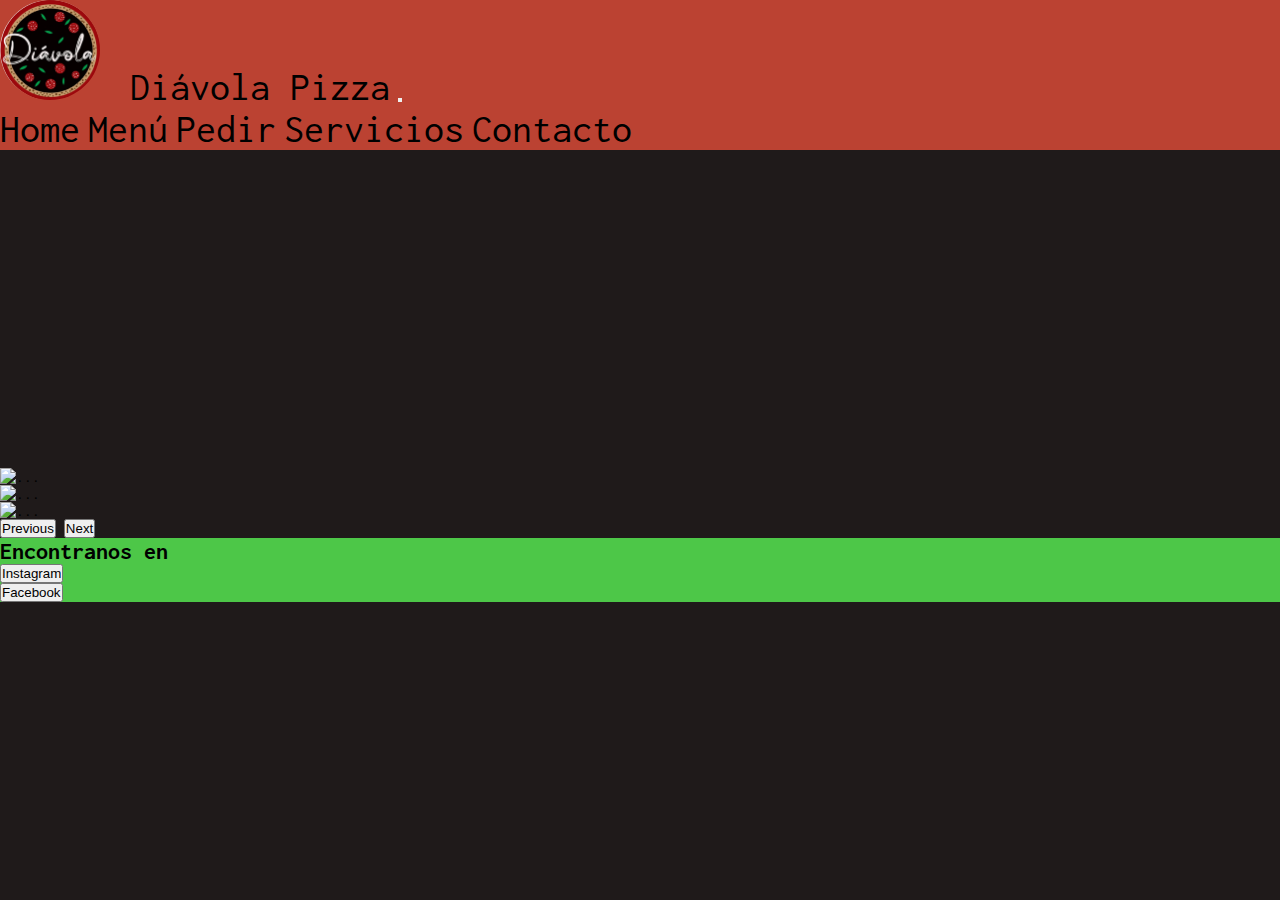
==== index.html @ 2dab367a "NAVBAR" ====
<!DOCTYPE html>
<html lang="en">

<head>
    <meta charset="UTF-8">
    <meta http-equiv="X-UA-Compatible" content="IE=edge">
    <meta name="viewport" content="width=device-width, initial-scale=1.0">
    <meta name="description" content="Pizzas estilo napolitana para cocinar en 5 minutos en la comodidad de tu casa. Envíos a domicilio. Aceptamos todos los métodos de pago.">
    <meta name="keywords" content="PIZZA NAPOLITANA, DIAVOLA, MENU, CONTACTO">
    <link href="https://cdn.jsdelivr.net/npm/bootstrap@5.1.3/dist/css/bootstrap.min.css" rel="stylesheet"
        integrity="sha384-1BmE4kWBq78iYhFldvKuhfTAU6auU8tT94WrHftjDbrCEXSU1oBoqyl2QvZ6jIW3" crossorigin="anonymous">
    <link rel="stylesheet" href="./estilos/style.css">
    <link rel="shortcut icon" href="./img/logo1.png">
    <title>Diávola Pizza</title>
</head>

<body>

    <nav class="navbar navbar-expand-lg navbar-light bg-danger" id="header">
        <div class="container-fluid">
            <a href="./index.html">
                <img class="imgHeader" src="./img/logo2.jpg" alt="logo">
            </a>
            <a class="navbar-brand d-flex align-items-center" id="textoLogo" href="./index.html">Diávola Pizza</a>
            <button class="navbar-toggler" type="button" data-bs-toggle="collapse" data-bs-target="#navbarNavAltMarkup"
                aria-controls="navbarNavAltMarkup" aria-expanded="false" aria-label="Toggle navigation">
                <span class="navbar-toggler-icon"></span>
            </button>
            <div class="collapse navbar-collapse d-flex justify-content-end" id="navbarNavAltMarkup">
                <div class="navbar-nav">

                    <a class="nav-link active" href="./index.html">Home</a>
                    <a class="nav-link active" href="./secciones/menu.html">Menú</a>
                    <a class="nav-link active" href="./secciones/pedidos.html">Pedir</a>
                    <a class="nav-link active" href="./secciones/servicios.html">Servicios</a>
                    <a class="nav-link active" href="./secciones/contacto.html">Contacto</a>

                </div>
            </div>
        </div>
    </nav>

    <section class="container-fluid">

        <!-- <div class="row">
            <div class="col text-center mt-4 mb-4">
                <h1>Pizza estilo napolitana en la comodidad de tu casa</h1>
            </div>
        </div> -->

        <div class="row mt-4">

            <div class="col-lg-6 col-md-2">

                <iframe width="560" height="315" src="https://www.youtube.com/embed/ViLM8GDoit0"
                title="YouTube video player" frameborder="0"
                allow="accelerometer; autoplay; clipboard-write; encrypted-media; gyroscope; picture-in-picture"
                allowfullscreen></iframe>

            </div>

            <div class="col-lg-6 col-md-10">

                <div id="carouselExampleInterval" class="carousel slide" data-bs-ride="carousel">
                    <div class="carousel-inner">
                      <div class="carousel-item active" data-bs-interval="10000">
                        <img src=https://dummyimage.com/450x300/789e7f/fff.jpg class="d-block w-100" alt="...">
                      </div>
                      <div class="carousel-item" data-bs-interval="2000">
                        <img src=https://dummyimage.com/450x300/789e7f/fff.jpg class="d-block w-100" alt="...">
                      </div>
                      <div class="carousel-item">
                        <img src=https://dummyimage.com/450x300/789e7f/fff.jpg class="d-block w-100" alt="...">
                      </div>
                    </div>
                    <button class="carousel-control-prev" type="button" data-bs-target="#carouselExampleInterval" data-bs-slide="prev">
                      <span class="carousel-control-prev-icon" aria-hidden="true"></span>
                      <span class="visually-hidden">Previous</span>
                    </button>
                    <button class="carousel-control-next" type="button" data-bs-target="#carouselExampleInterval" data-bs-slide="next">
                      <span class="carousel-control-next-icon" aria-hidden="true"></span>
                      <span class="visually-hidden">Next</span>
                    </button>
                  </div>

            </div>

        </div>

        <div class="row mt-4">

            <div class="col">
                <footer>
                    <h2>Encontranos en</h2>
                    <div>
                        <input type="button" value="Instagram" class="btn--instagram">
                    </div>
                    <div>
                        <input type="button" value="Facebook" class="btn--facebook">
                    </div>
                </footer>
            </div>

        </div>

    </section>

        

    

    <script src="https://cdn.jsdelivr.net/npm/bootstrap@5.1.3/dist/js/bootstrap.bundle.min.js"
        integrity="sha384-ka7Sk0Gln4gmtz2MlQnikT1wXgYsOg+OMhuP+IlRH9sENBO0LRn5q+8nbTov4+1p" crossorigin="anonymous">
    </script>

</body>

</html>
---- estilos/style.css ----
@import url("https://fonts.googleapis.com/css2?family=Inconsolata:wght@300&family=Mukta:wght@200&family=Noto+Serif&family=Nuosu+SIL&family=Oswald:wght@200&family=Roboto+Mono:wght@100&family=Roboto+Slab:wght@100&display=swap");
* {
  padding: 0;
  margin: 0;
  box-sizing: border-box;
}

html {
  font-size: 62.5%;
  font-size: 1em;
  font-family: "Inconsolata", monospace;
}

body {
  background-color: rgb(31, 26, 26);
}

a {
  text-decoration: none;
  font-family: "Inconsolata";
  font-size: 40px;
  color: black;
}

#header {
  background-color: rgb(187, 66, 50);
}
#header #textoLogo {
  color: black;
  height: 110px;
  width: 180px;
  padding-left: 10px;
  font-family: "Inconsolata";
  font-size: 40px;
}
#header .imgHeader {
  height: 100px;
  width: 100px;
  border-radius: 50%;
}

footer {
  background-color: rgb(77, 199, 72);
  width: 100%;
}

#instagram {
  color: black;
  text-decoration: underline;
}

.pizza {
  width: 330px;
}
.pizza .titulosMenu {
  padding-top: 20px;
  width: 100%;
  font-size: 35px;
  font-weight: bold;
  text-align: center;
  color: rgb(0, 168, 0);
}
.pizza .pieMenu {
  padding-top: 10px;
  width: 330px;
  font-size: 20px;
  color: rgb(253, 33, 33);
}
.pizza .precio {
  padding-top: 10px;
  font-size: 25px;
  width: auto;
  color: rgb(253, 33, 33);
}

.pizzaMenu {
  height: 400px;
  width: 330px;
}

.formContacto {
  margin-top: 20px;
  padding-left: 30px;
}
.formContacto #form {
  width: 450px;
}
.formContacto #titContacto {
  color: white;
}

/* SECCION INICIO */
h1 {
  color: rgb(77, 199, 72);
  font-family: "Nuosu SIL";
}/*# sourceMappingURL=style.css.map */
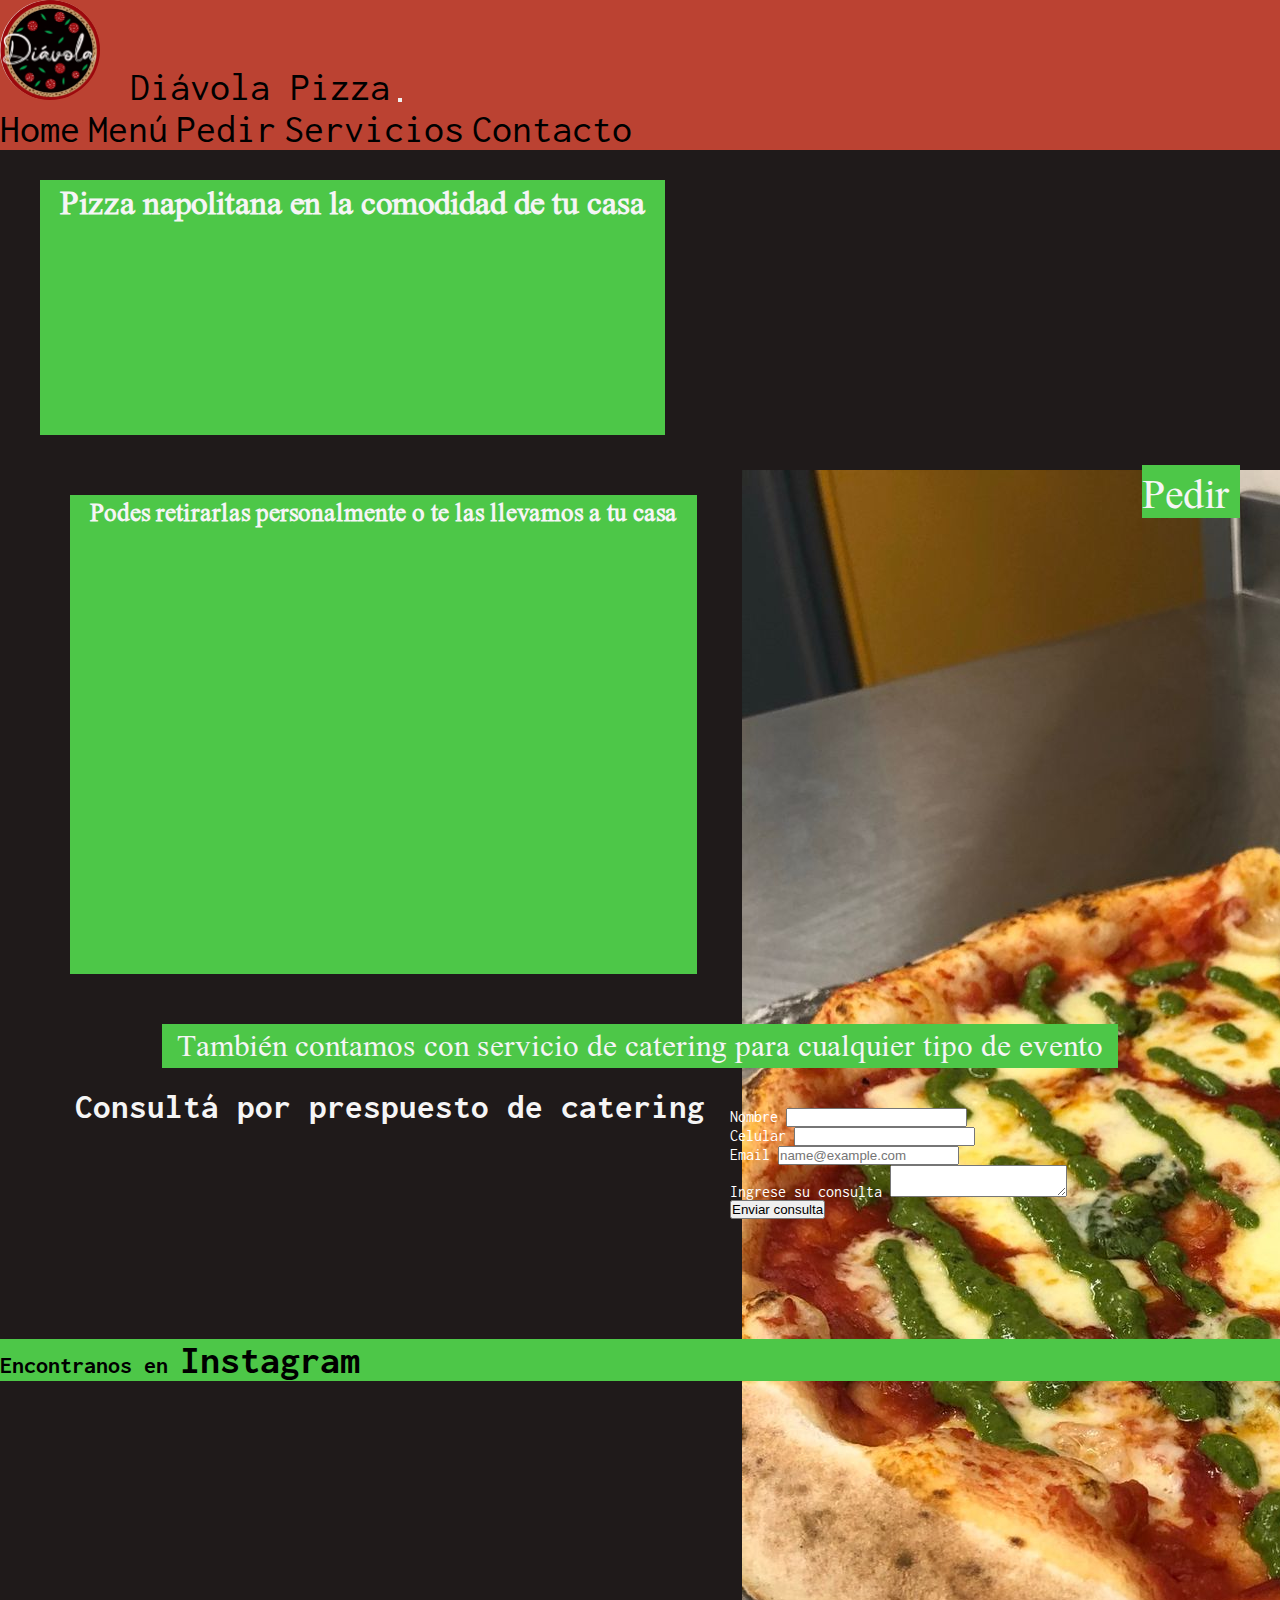
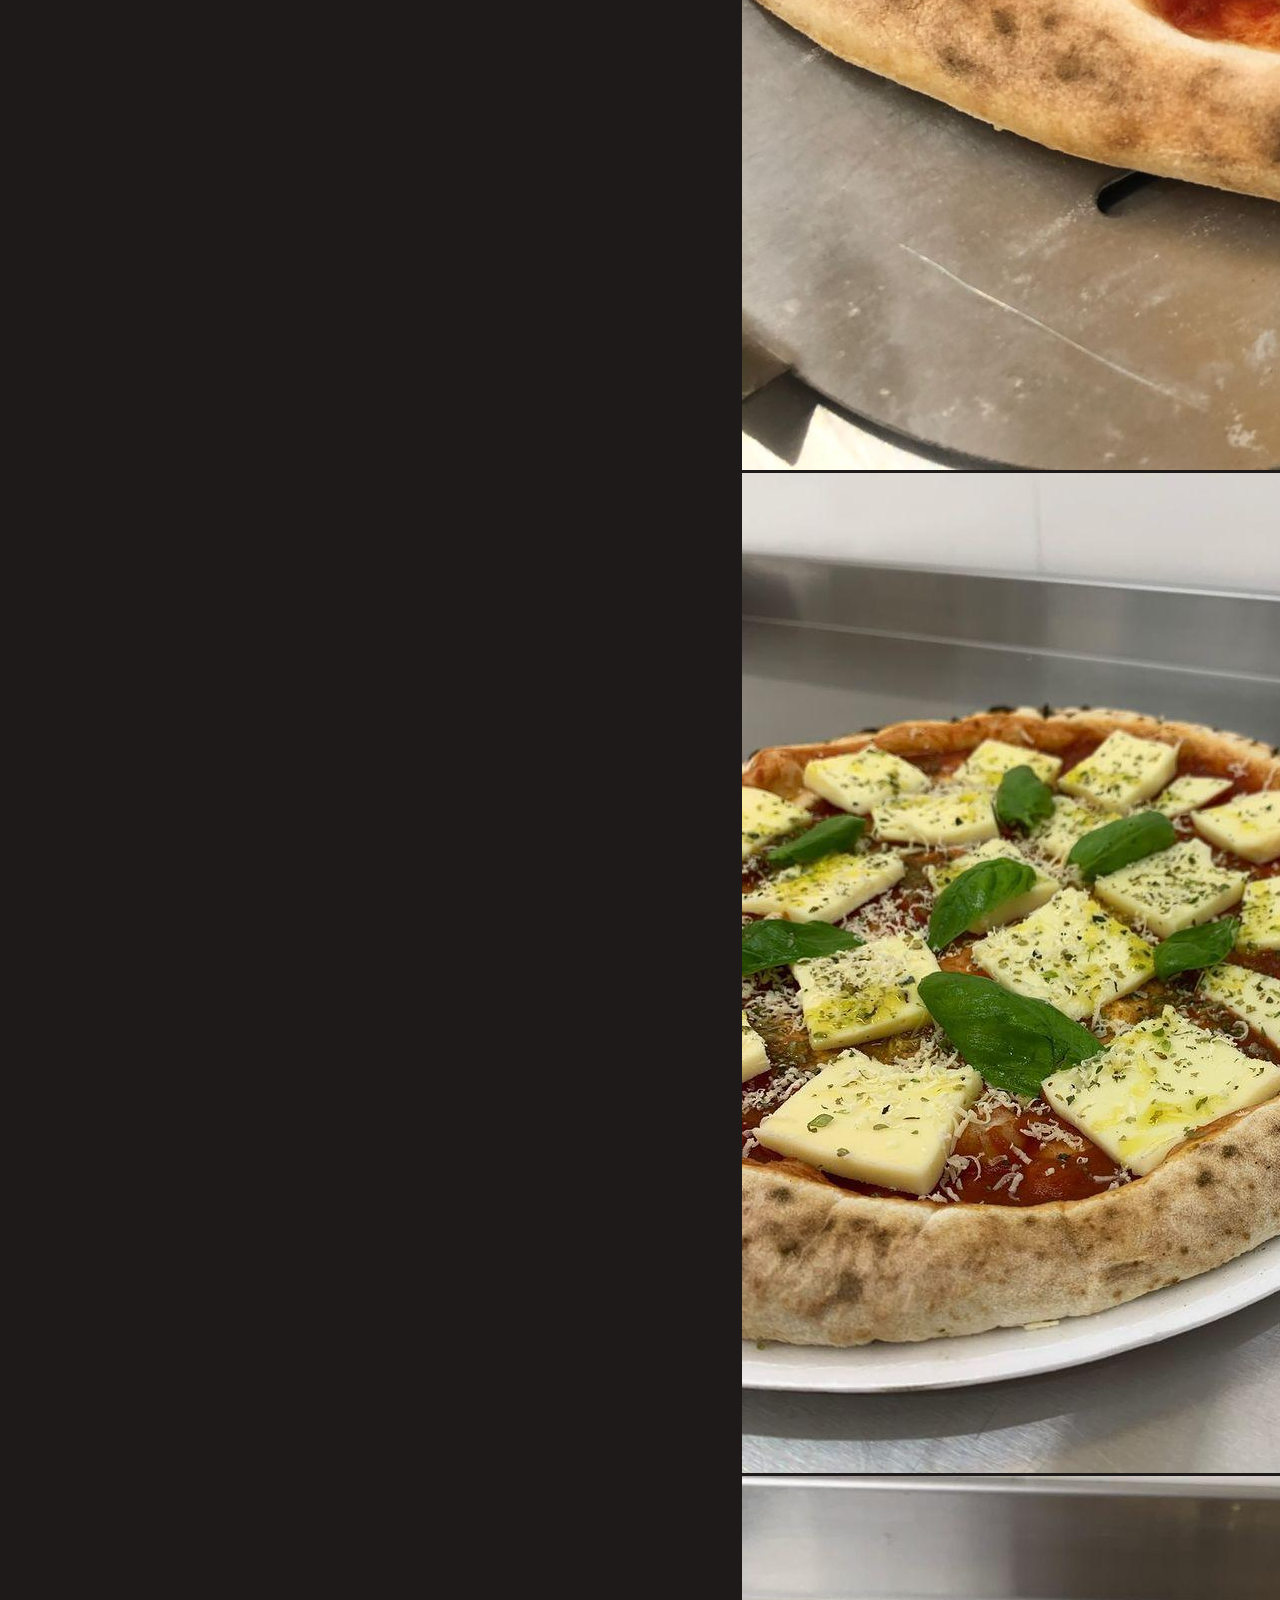
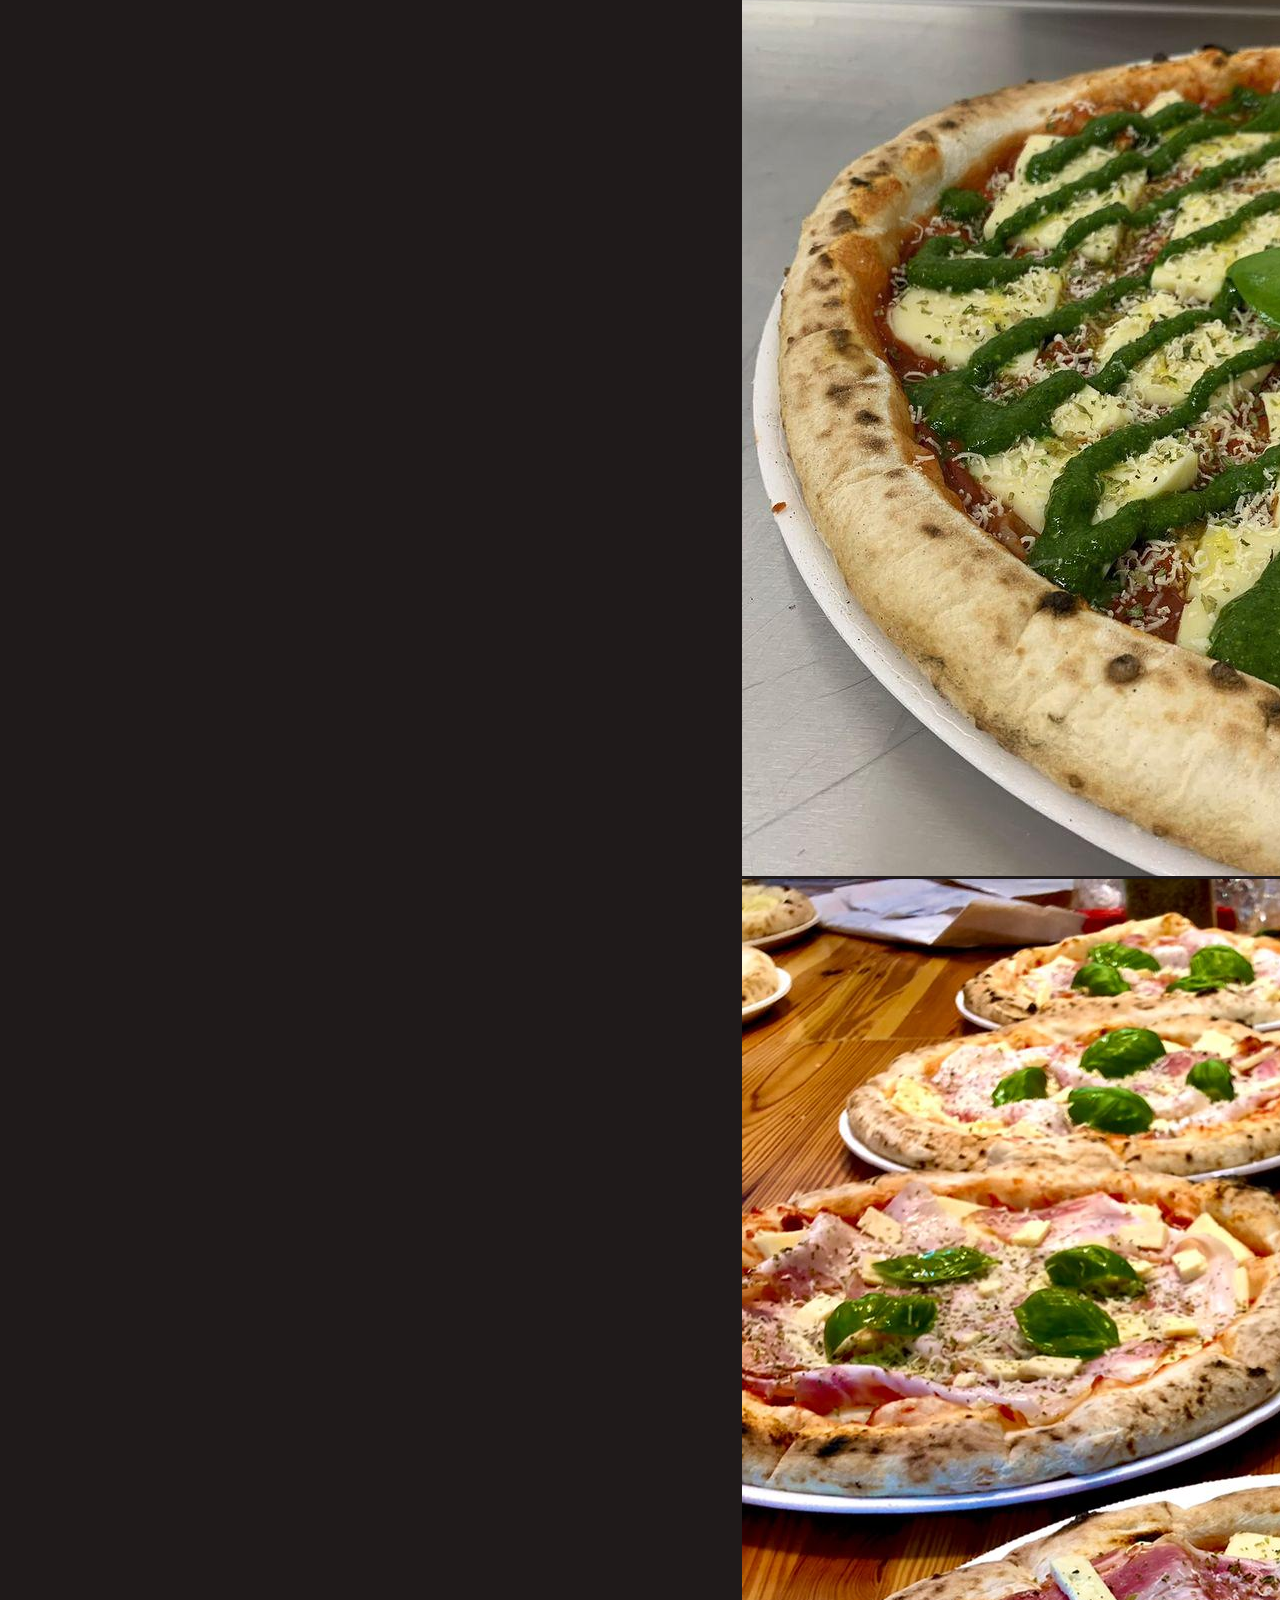
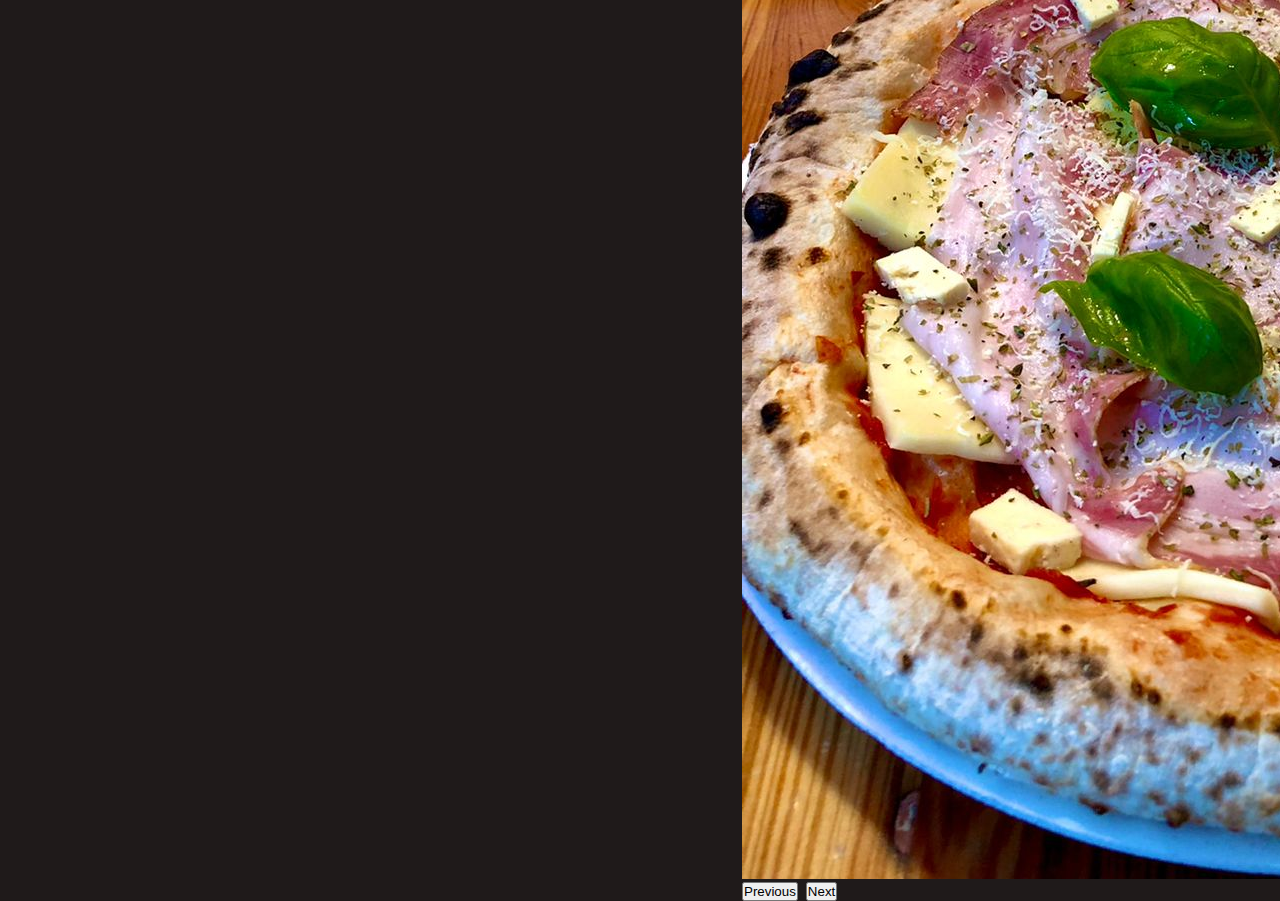
==== commit 1ea90345: "Seccion index" ====
--- a/index.html
+++ b/index.html
@@ -5,7 +5,8 @@
     <meta charset="UTF-8">
     <meta http-equiv="X-UA-Compatible" content="IE=edge">
     <meta name="viewport" content="width=device-width, initial-scale=1.0">
-    <meta name="description" content="Pizzas estilo napolitana para cocinar en 5 minutos en la comodidad de tu casa. Envíos a domicilio. Aceptamos todos los métodos de pago.">
+    <meta name="description"
+        content="Pizzas estilo napolitana para cocinar en 5 minutos en la comodidad de tu casa. Envíos a domicilio. Aceptamos todos los métodos de pago.">
     <meta name="keywords" content="PIZZA NAPOLITANA, DIAVOLA, MENU, CONTACTO">
     <link href="https://cdn.jsdelivr.net/npm/bootstrap@5.1.3/dist/css/bootstrap.min.css" rel="stylesheet"
         integrity="sha384-1BmE4kWBq78iYhFldvKuhfTAU6auU8tT94WrHftjDbrCEXSU1oBoqyl2QvZ6jIW3" crossorigin="anonymous">
@@ -26,7 +27,7 @@
                 aria-controls="navbarNavAltMarkup" aria-expanded="false" aria-label="Toggle navigation">
                 <span class="navbar-toggler-icon"></span>
             </button>
-            <div class="collapse navbar-collapse d-flex justify-content-end" id="navbarNavAltMarkup">
+            <div class="collapse navbar-collapse xl-d-flex justify-content-end" id="navbarNavAltMarkup">
                 <div class="navbar-nav">
 
                     <a class="nav-link active" href="./index.html">Home</a>
@@ -40,74 +41,98 @@
         </div>
     </nav>
 
-    <section class="container-fluid">
+    <div class="gridIndex">
 
-        <!-- <div class="row">
-            <div class="col text-center mt-4 mb-4">
-                <h1>Pizza estilo napolitana en la comodidad de tu casa</h1>
-            </div>
-        </div> -->
+        <main>
 
-        <div class="row mt-4">
+            <h1 class="h1Index border border-3 border-danger rounded-pill"> Pizza napolitana en la comodidad de tu casa
+            </h1>
 
-            <div class="col-lg-6 col-md-2">
-
-                <iframe width="560" height="315" src="https://www.youtube.com/embed/ViLM8GDoit0"
+            <iframe width="560" height="315" src="https://www.youtube.com/embed/ViLM8GDoit0"
                 title="YouTube video player" frameborder="0"
                 allow="accelerometer; autoplay; clipboard-write; encrypted-media; gyroscope; picture-in-picture"
-                allowfullscreen></iframe>
+                allowfullscreen id="video">
+            </iframe>
 
+            <h2 class="h2Index border border-3 border-danger rounded-pill">Podes retirarlas personalmente o te las
+                llevamos a tu casa</h2>
+
+            <div class="carrousel">
+                <div id="carouselExampleInterval" class="carousel slide" data-bs-ride="carousel">
+                    <div class="carousel-inner">
+                        <div class="carousel-item active" data-bs-interval="10000">
+                            <img src="img/IMG-20220504-WA0021.jpg" class="d-block w-100" id="imgCarrousel" alt="...">
+                        </div>
+                        <div class="carousel-item active" data-bs-interval="10000">
+                            <img src="img/marga3.jpg" class="d-block w-100" id="imgCarrousel" alt="...">
+                        </div>
+                        <div class="carousel-item" data-bs-interval="2000">
+                            <img src="img/pesto3.jpg" class="d-block w-100" id="imgCarrousel" alt="...">
+                        </div>
+                        <div class="carousel-item">
+                            <img src="img/IMG-20220504-WA0023.jpg" class="d-block w-100" id="imgCarrousel" alt="...">
+                        </div>
+                    </div>
+                    <button class="carousel-control-prev" type="button" data-bs-target="#carouselExampleInterval"
+                        data-bs-slide="prev">
+                        <span class="carousel-control-prev-icon" aria-hidden="true"></span>
+                        <span class="visually-hidden">Previous</span>
+                    </button>
+                    <button class="carousel-control-next" type="button" data-bs-target="#carouselExampleInterval"
+                        data-bs-slide="next">
+                        <span class="carousel-control-next-icon" aria-hidden="true"></span>
+                        <span class="visually-hidden">Next</span>
+                    </button>
+                </div>
             </div>
 
-            <div class="col-lg-6 col-md-10">
-
-                <div id="carouselExampleInterval" class="carousel slide" data-bs-ride="carousel">
-                    <div class="carousel-inner">
-                      <div class="carousel-item active" data-bs-interval="10000">
-                        <img src=https://dummyimage.com/450x300/789e7f/fff.jpg class="d-block w-100" alt="...">
-                      </div>
-                      <div class="carousel-item" data-bs-interval="2000">
-                        <img src=https://dummyimage.com/450x300/789e7f/fff.jpg class="d-block w-100" alt="...">
-                      </div>
-                      <div class="carousel-item">
-                        <img src=https://dummyimage.com/450x300/789e7f/fff.jpg class="d-block w-100" alt="...">
-                      </div>
-                    </div>
-                    <button class="carousel-control-prev" type="button" data-bs-target="#carouselExampleInterval" data-bs-slide="prev">
-                      <span class="carousel-control-prev-icon" aria-hidden="true"></span>
-                      <span class="visually-hidden">Previous</span>
-                    </button>
-                    <button class="carousel-control-next" type="button" data-bs-target="#carouselExampleInterval" data-bs-slide="next">
-                      <span class="carousel-control-next-icon" aria-hidden="true"></span>
-                      <span class="visually-hidden">Next</span>
-                    </button>
-                  </div>
-
+            <div class="botonPedir">
+                <a class="pedir border border-3 border-danger rounded-pill" href="./secciones/pedidos.html">Pedir</a>
             </div>
 
-        </div>
+            <!-- <h3 class="h3Index border border-3 border-danger rounded-pill">También contamos con servicio de catering para cualquier tipo de evento</h3> -->
 
-        <div class="row mt-4">
+            <a class="cateringIndex border border-3 border-danger rounded-pill" href="./secciones/servicios.html">También contamos con servicio de catering para cualquier tipo de evento</a>
 
-            <div class="col">
-                <footer>
-                    <h2>Encontranos en</h2>
-                    <div>
-                        <input type="button" value="Instagram" class="btn--instagram">
-                    </div>
-                    <div>
-                        <input type="button" value="Facebook" class="btn--facebook">
-                    </div>
-                </footer>
-            </div>
+            <h3 class="h3Index">Consultá por prespuesto de catering</h3>
 
-        </div>
+            <section class="formCatering border border-3 border-danger rounded-3">
 
-    </section>
+                <div class="mt-4 mb-3" id="form">
+                    <label for="exampleFormControlInput1" class="form-label" id="titContacto">Nombre</label>
+                    <input type="text" class="form-control" id="exampleFormControlInput1">
+                </div>
 
-        
+                <div class="mb-3" id="form">
+                    <label for="exampleFormControlInput1" class="form-label" id="titContacto">Celular</label>
+                    <input type="number" class="form-control" id="exampleFormControlInput1">
+                </div>
 
-    
+                <div class="mb-3" id="form">
+                    <label for="exampleFormControlInput1" class="form-label" id="titContacto">Email</label>
+                    <input type="email" class="form-control" id="exampleFormControlInput1"
+                        placeholder="name@example.com">
+                </div>
+
+                <div class="mb-4" id="form">
+                    <label for="exampleFormControlTextarea1" class="form-label" id="titContacto">Ingrese su
+                        consulta</label>
+                    <textarea class="form-control" id="exampleFormControlTextarea1" rows="2"></textarea>
+                </div>
+
+                <div class="mb-4 d-flex justify-content-center">
+                    <button type="submit" class="btn btn-primary border border-success bg-success">Enviar consulta</button>
+                </div>
+
+            </section>
+
+        </main>
+
+        <footer class="footerIndex">
+            <h2>Encontranos en <a id="instagram" href="https://www.instagram.com/diavola__pizza/">Instagram</a></h2>
+        </footer>
+
+    </div>
 
     <script src="https://cdn.jsdelivr.net/npm/bootstrap@5.1.3/dist/js/bootstrap.bundle.min.js"
         integrity="sha384-ka7Sk0Gln4gmtz2MlQnikT1wXgYsOg+OMhuP+IlRH9sENBO0LRn5q+8nbTov4+1p" crossorigin="anonymous">
--- a/estilos/style.css
+++ b/estilos/style.css
@@ -1,4 +1,5 @@
-@import url("https://fonts.googleapis.com/css2?family=Inconsolata:wght@300&family=Mukta:wght@200&family=Noto+Serif&family=Nuosu+SIL&family=Oswald:wght@200&family=Roboto+Mono:wght@100&family=Roboto+Slab:wght@100&display=swap");
+@import url("https://fonts.googleapis.com/css2?family=Inconsolata:wght@300&family=Mukta:wght@200&family=Noto+Serif&family=Nuosu+SIL&family=Oswald:wght@200&family=Roboto+Mono:wght@100&family=Roboto+Slab:wght@100&family=Trispace:wght@200&display=swap");
+@import url("https://fonts.googleapis.com/css2?family=Inconsolata:wght@300&family=Mukta:wght@200&family=Noto+Serif&family=Nuosu+SIL&family=Oswald:wght@200&family=Roboto+Mono:wght@100&family=Roboto+Slab:wght@100&family=Trispace:wght@200&display=swap");
 * {
   padding: 0;
   margin: 0;
@@ -46,7 +47,96 @@
 
 #instagram {
   color: black;
-  text-decoration: underline;
+}
+
+main {
+  grid-area: main;
+  display: flex;
+  flex-wrap: wrap;
+  justify-content: center;
+  height: 100%;
+}
+main .h1Index {
+  margin: 30px;
+  padding: 0 20px 10px 20px;
+  font-family: "Nuosu SIL";
+  color: whitesmoke;
+  background-color: rgb(77, 199, 72);
+  text-align: center;
+}
+main #video {
+  margin: 0 0 0 15px;
+}
+main .carrousel {
+  margin: 5px 0 0 15px;
+  height: 534px;
+  width: 400px;
+}
+main .h2Index {
+  margin: 30px;
+  padding: 0 20px 10px 20px;
+  font-family: "Nuosu SIL";
+  color: whitesmoke;
+  background-color: rgb(77, 199, 72);
+  text-align: center;
+}
+main .cateringIndex {
+  font-size: 30px;
+  margin: 20px;
+  padding: 0 15px 5px 15px;
+  font-family: "Nuosu SIL";
+  color: whitesmoke;
+  background-color: rgb(77, 199, 72);
+  text-align: center;
+}
+main .h3Index {
+  color: whitesmoke;
+  font-size: 35px;
+}
+main .botonPedir .pedir {
+  height: 70px;
+  width: 120px;
+  padding: 0 10px 0 0;
+  font-family: "Nuosu SIL";
+  color: whitesmoke;
+  background-color: rgb(77, 199, 72);
+}
+main .formCatering {
+  margin: 20px 0 20px 0;
+  padding-left: 25px;
+  width: 500px;
+}
+main .formCatering #form {
+  width: 450px;
+}
+main .formCatering #titContacto {
+  color: white;
+}
+main .footerIndex {
+  grid-area: footer;
+}
+
+.gridIndex {
+  display: grid;
+  grid-template-areas: "main" "footer";
+  grid-row-gap: 100px;
+}
+
+.menu {
+  grid-area: menu;
+  display: flex;
+  justify-content: space-between;
+  flex-wrap: wrap;
+}
+
+.footerMenu {
+  grid-area: footer;
+}
+
+.gridMenu {
+  display: grid;
+  grid-template-areas: "menu" "footer";
+  grid-row-gap: 50px;
 }
 
 .pizza {
@@ -60,6 +150,10 @@
   text-align: center;
   color: rgb(0, 168, 0);
 }
+.pizza .pizzaMenu {
+  height: 400px;
+  width: 330px;
+}
 .pizza .pieMenu {
   padding-top: 10px;
   width: 330px;
@@ -73,14 +167,67 @@
   color: rgb(253, 33, 33);
 }
 
-.pizzaMenu {
-  height: 400px;
-  width: 330px;
+.h1Pedidos {
+  grid-area: titulo;
+}
+
+main {
+  grid-area: main;
+}
+
+.footerPedidos {
+  grid-area: footer;
+}
+
+.gridPedidos {
+  display: grid;
+  grid-template-areas: "titulo" "main" "footer";
+}
+
+.h1Servicio {
+  grid-area: titulo;
+}
+
+p {
+  grid-area: parrafo;
+  color: white;
+}
+
+.mainServicios {
+  grid-area: main;
+}
+
+.footerServicios {
+  grid-area: footer;
+}
+
+.gridServicios {
+  display: grid;
+  grid-template-areas: "titulo" "main" "footer";
+}
+
+.tituloContacto {
+  margin-top: 27px;
+  grid-area: titulo;
+}
+
+main {
+  grid-area: main;
+}
+
+.footerContacto {
+  grid-area: footer;
+}
+
+.gridContacto {
+  display: grid;
+  grid-template-areas: "titulo" "main" "footer";
 }
 
 .formContacto {
-  margin-top: 20px;
-  padding-left: 30px;
+  margin: 20px 0 20px 0;
+  padding-left: 25px;
+  width: 500px;
 }
 .formContacto #form {
   width: 450px;
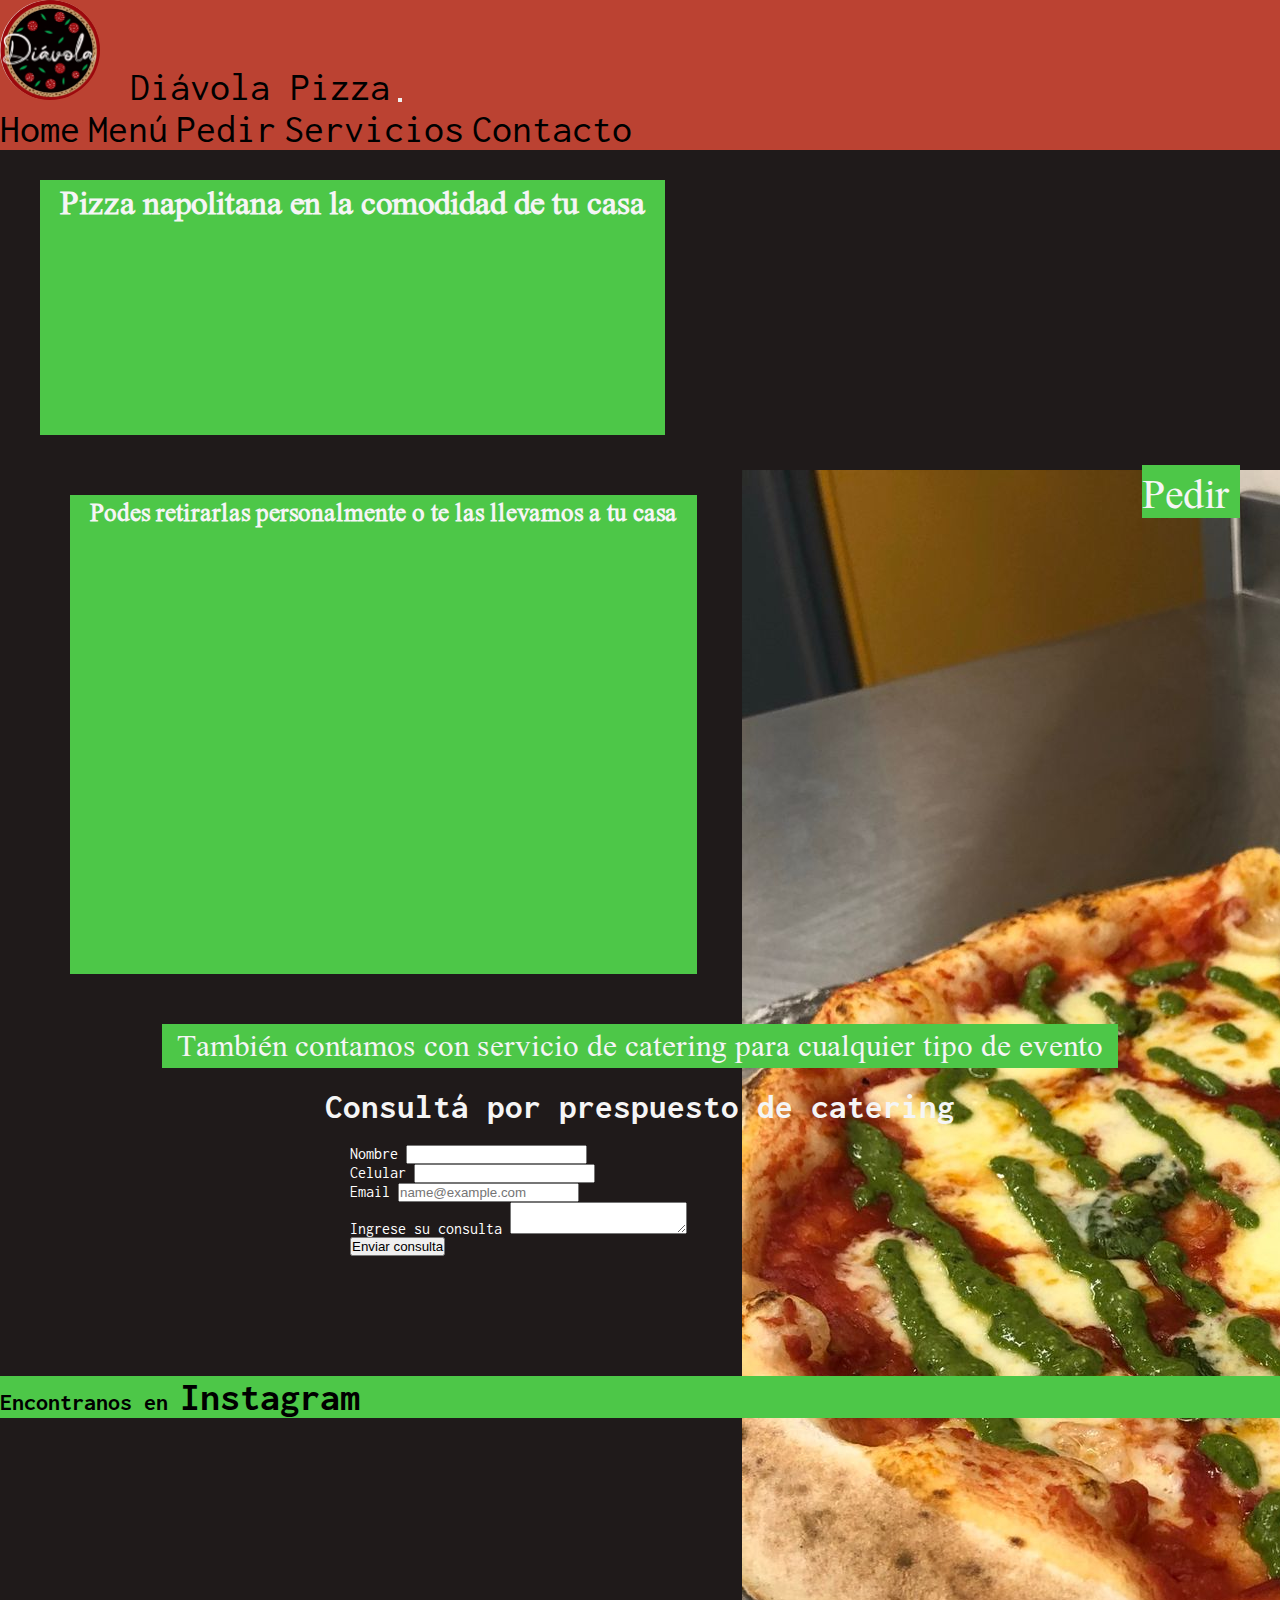
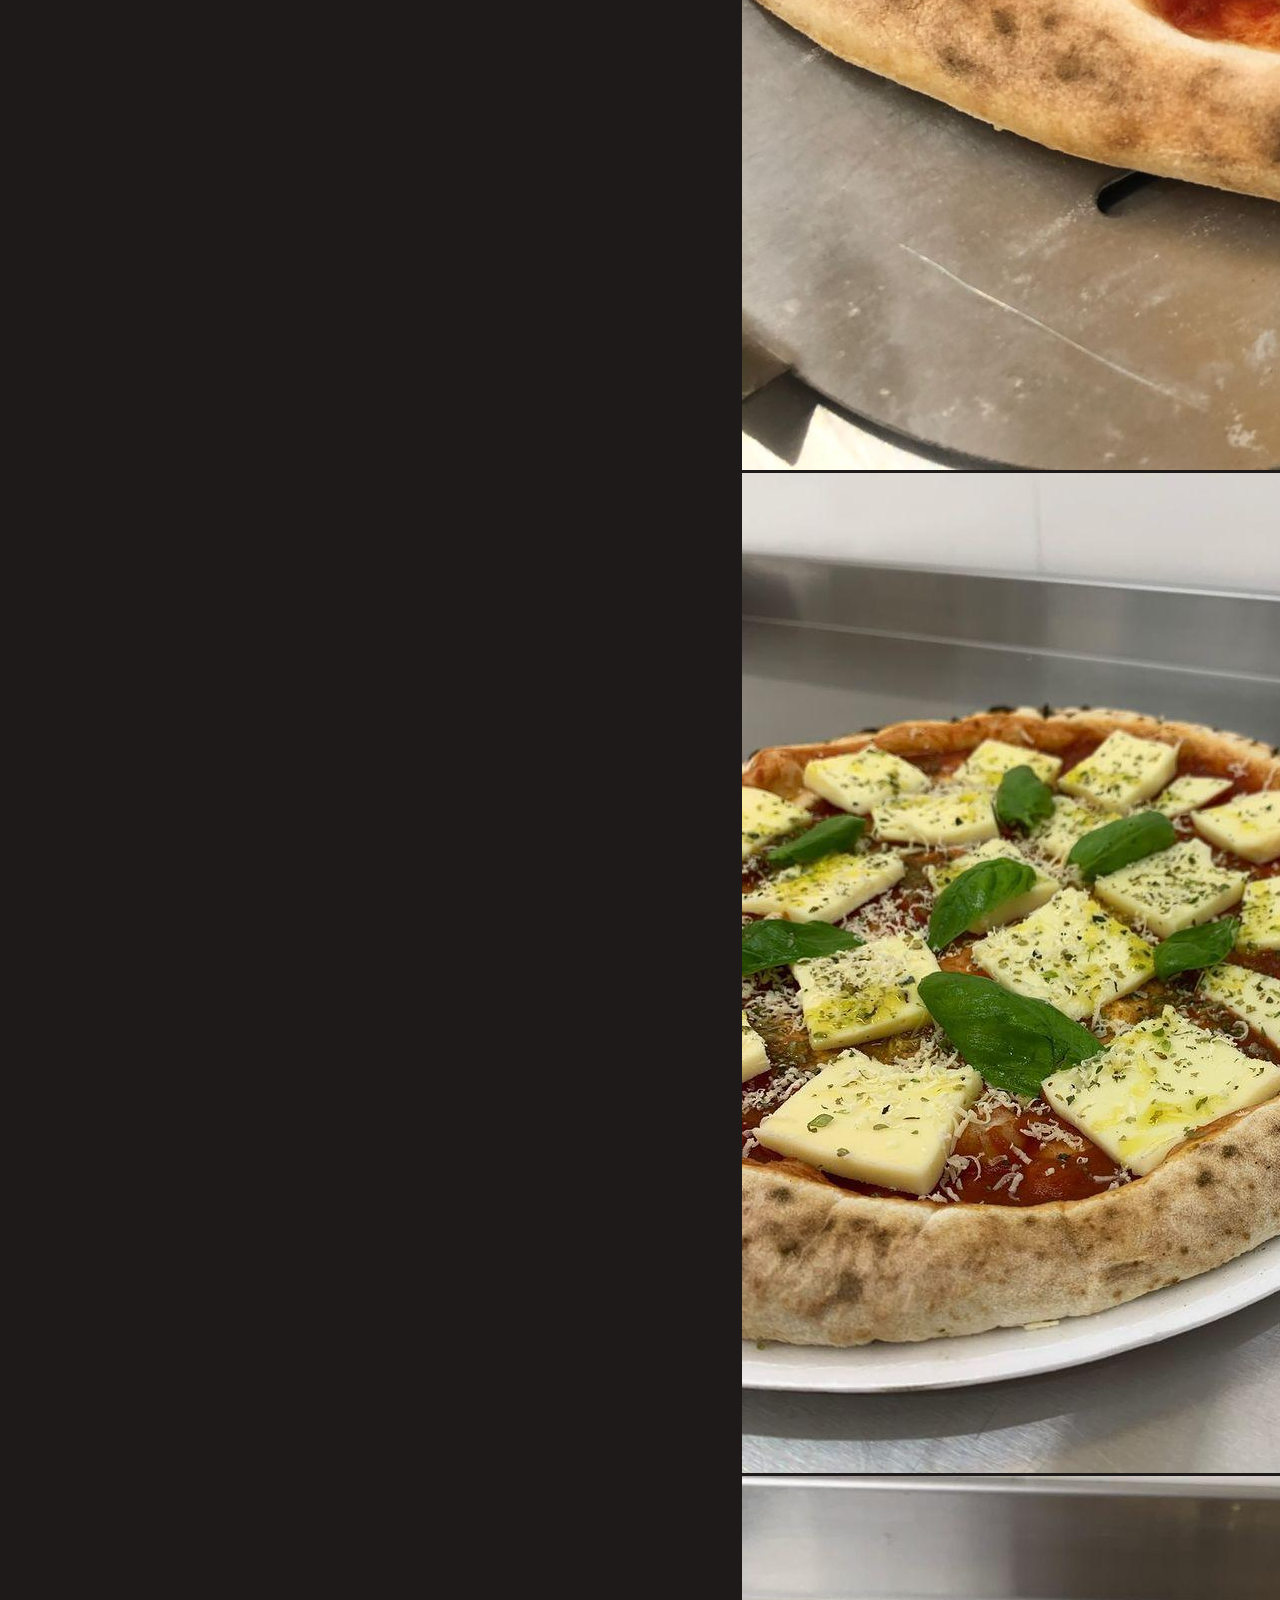
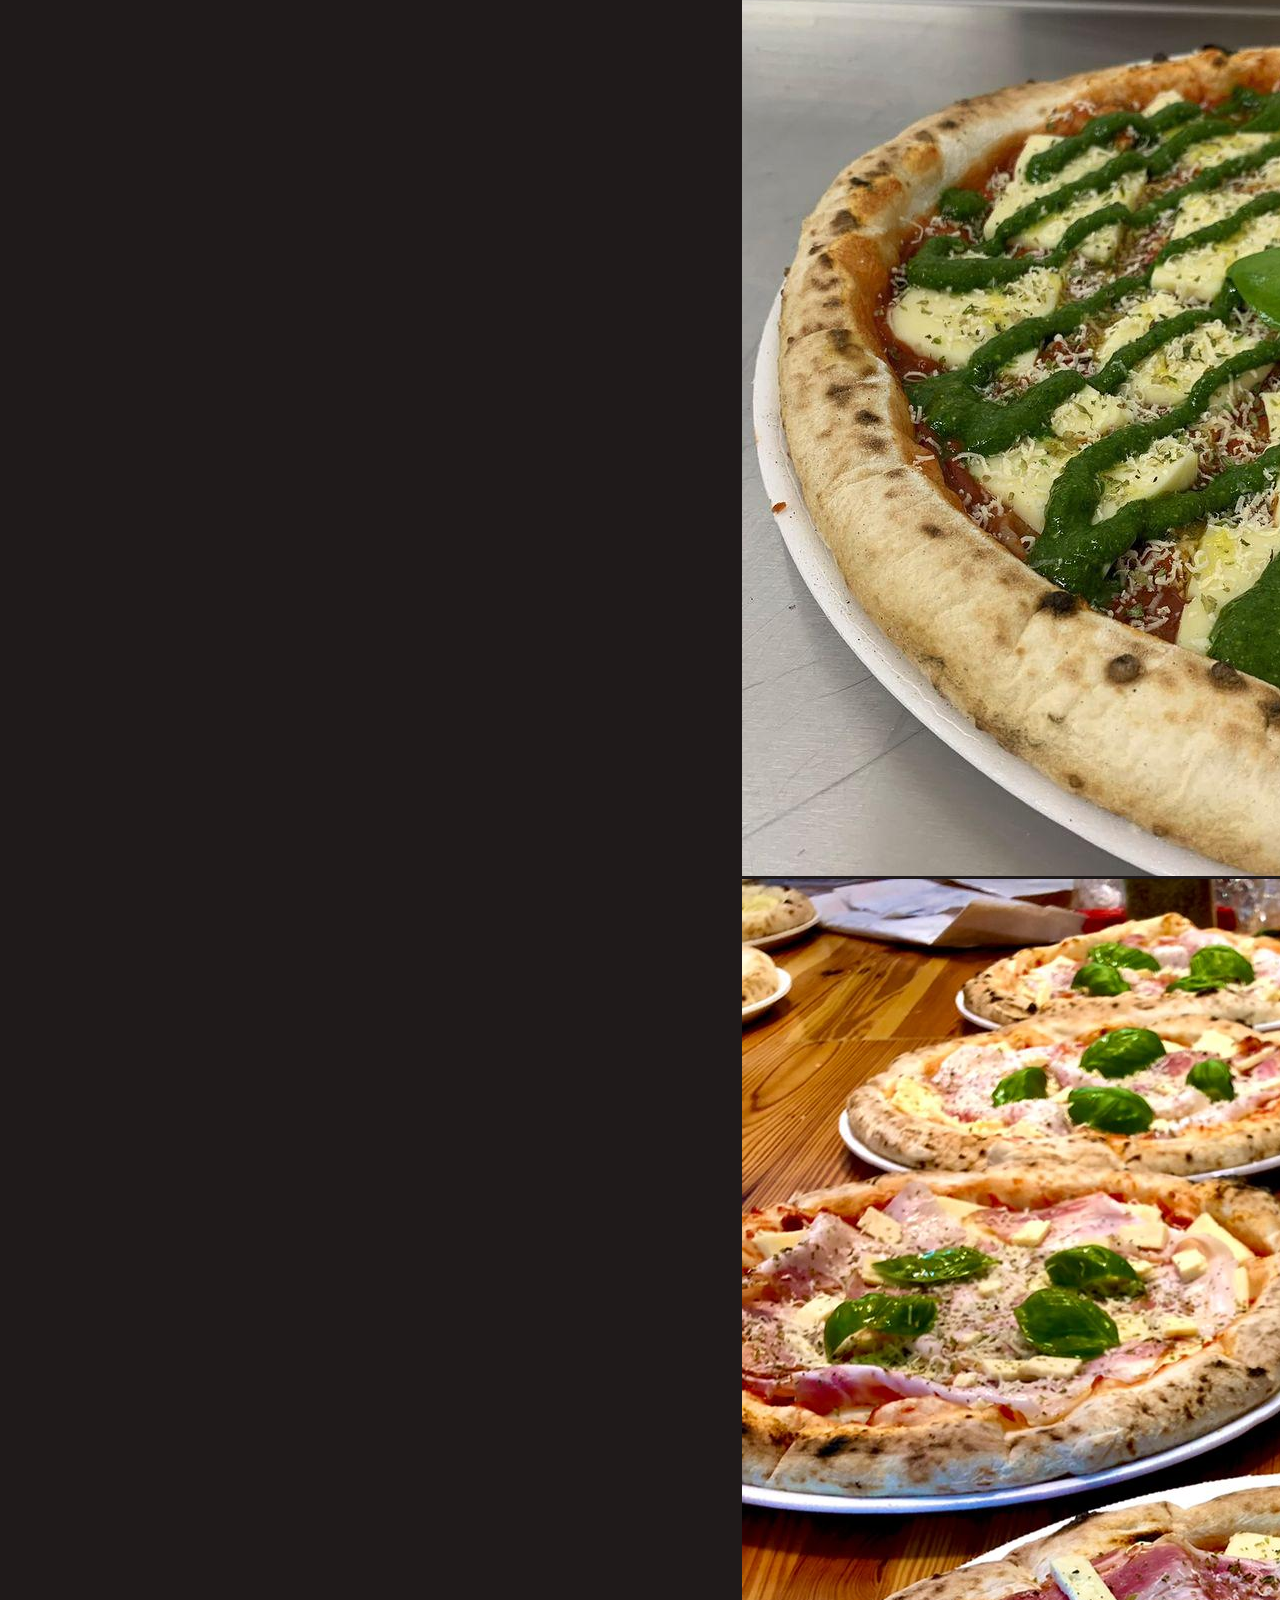
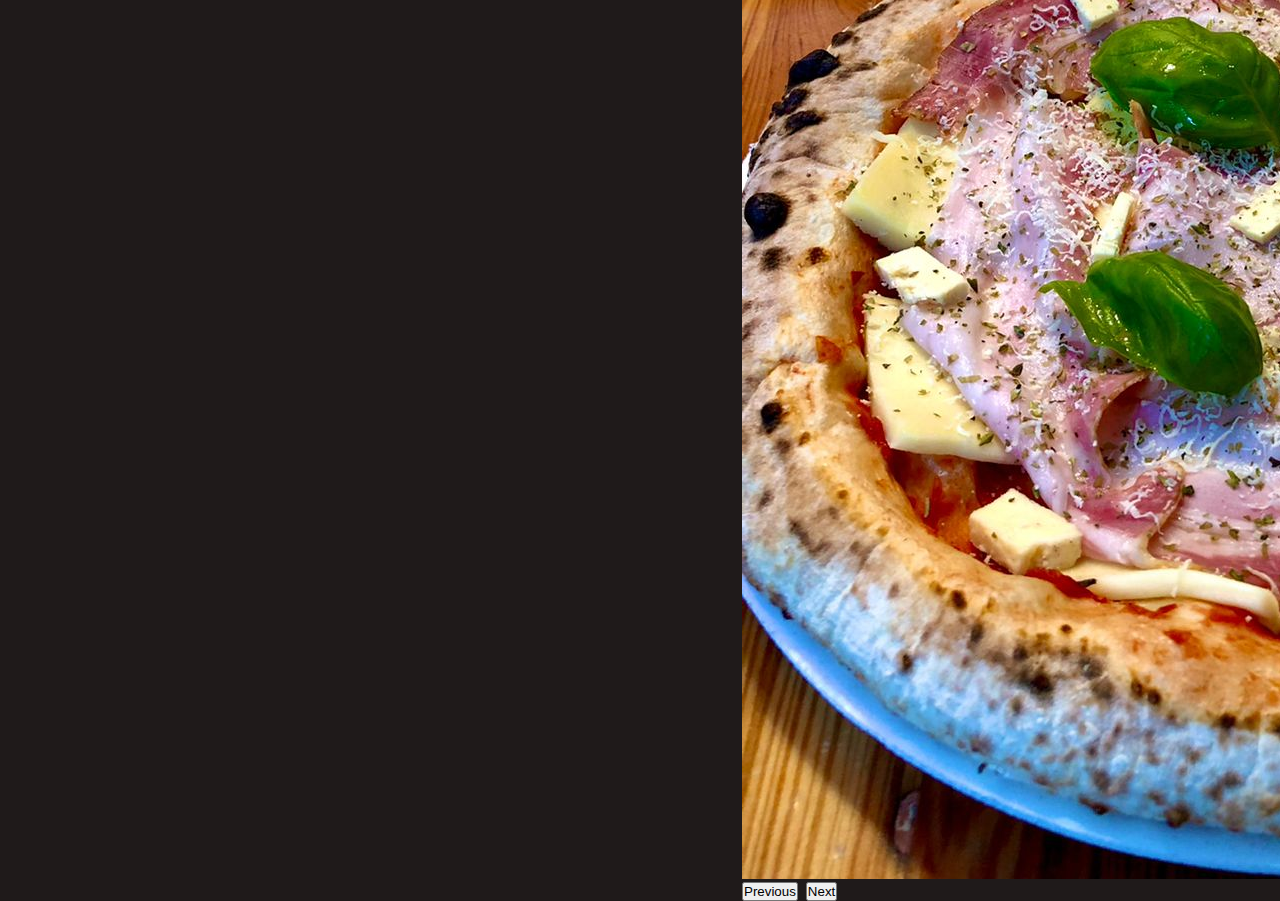
==== commit 567b8a4e: "seccion servicio" ====
--- a/index.html
+++ b/index.html
@@ -92,39 +92,46 @@
 
             <!-- <h3 class="h3Index border border-3 border-danger rounded-pill">También contamos con servicio de catering para cualquier tipo de evento</h3> -->
 
-            <a class="cateringIndex border border-3 border-danger rounded-pill" href="./secciones/servicios.html">También contamos con servicio de catering para cualquier tipo de evento</a>
+            <a class="cateringIndex border border-3 border-danger rounded-pill"
+                href="./secciones/servicios.html">También contamos con servicio de catering para cualquier tipo de
+                evento</a>
 
-            <h3 class="h3Index">Consultá por prespuesto de catering</h3>
+            <div class="consultaCatering">
 
-            <section class="formCatering border border-3 border-danger rounded-3">
+                <h3 class="h3Index">Consultá por prespuesto de catering</h3>
 
-                <div class="mt-4 mb-3" id="form">
-                    <label for="exampleFormControlInput1" class="form-label" id="titContacto">Nombre</label>
-                    <input type="text" class="form-control" id="exampleFormControlInput1">
-                </div>
+                <section class="formCatering border border-3 border-danger rounded-3">
 
-                <div class="mb-3" id="form">
-                    <label for="exampleFormControlInput1" class="form-label" id="titContacto">Celular</label>
-                    <input type="number" class="form-control" id="exampleFormControlInput1">
-                </div>
+                    <div class="mt-4 mb-3" id="form">
+                        <label for="exampleFormControlInput1" class="form-label" id="titCatering">Nombre</label>
+                        <input type="text" class="form-control" id="exampleFormControlInput1">
+                    </div>
 
-                <div class="mb-3" id="form">
-                    <label for="exampleFormControlInput1" class="form-label" id="titContacto">Email</label>
-                    <input type="email" class="form-control" id="exampleFormControlInput1"
-                        placeholder="name@example.com">
-                </div>
+                    <div class="mb-3" id="form">
+                        <label for="exampleFormControlInput1" class="form-label" id="titCatering">Celular</label>
+                        <input type="number" class="form-control" id="exampleFormControlInput1">
+                    </div>
 
-                <div class="mb-4" id="form">
-                    <label for="exampleFormControlTextarea1" class="form-label" id="titContacto">Ingrese su
-                        consulta</label>
-                    <textarea class="form-control" id="exampleFormControlTextarea1" rows="2"></textarea>
-                </div>
+                    <div class="mb-3" id="form">
+                        <label for="exampleFormControlInput1" class="form-label" id="titCatering">Email</label>
+                        <input type="email" class="form-control" id="exampleFormControlInput1"
+                            placeholder="name@example.com">
+                    </div>
 
-                <div class="mb-4 d-flex justify-content-center">
-                    <button type="submit" class="btn btn-primary border border-success bg-success">Enviar consulta</button>
-                </div>
+                    <div class="mb-4" id="form">
+                        <label for="exampleFormControlTextarea1" class="form-label" id="titCatering">Ingrese su
+                            consulta</label>
+                        <textarea class="form-control" id="exampleFormControlTextarea1" rows="2"></textarea>
+                    </div>
 
-            </section>
+                    <div class="mb-4 d-flex justify-content-center">
+                        <button type="submit" class="btn btn-primary border border-success bg-success">Enviar
+                            consulta</button>
+                    </div>
+
+                </section>
+
+            </div>
 
         </main>
 
--- a/estilos/style.css
+++ b/estilos/style.css
@@ -21,6 +21,10 @@
   font-family: "Inconsolata";
   font-size: 40px;
   color: black;
+}
+
+li {
+  list-style-type: none;
 }
 
 #header {
@@ -101,15 +105,23 @@
   color: whitesmoke;
   background-color: rgb(77, 199, 72);
 }
-main .formCatering {
+main .consultaCatering {
+  display: flex;
+  flex-direction: column;
+}
+main .consultaCatering .h3Servicio {
+  color: whitesmoke;
+}
+main .consultaCatering .formCatering {
   margin: 20px 0 20px 0;
   padding-left: 25px;
   width: 500px;
-}
-main .formCatering #form {
+  text-align: start;
+}
+main .consultaCatering .formCatering #form {
   width: 450px;
 }
-main .formCatering #titContacto {
+main .consultaCatering .formCatering #titCatering {
   color: white;
 }
 main .footerIndex {
@@ -122,6 +134,32 @@
   grid-row-gap: 100px;
 }
 
+@media (max-width: 500px) {
+  .h1Index {
+    font-size: 25px;
+    text-align: center;
+  }
+
+  #video {
+    width: 75%;
+    height: 275px;
+  }
+
+  .botonPedir {
+    margin: 20px;
+  }
+
+  .h3Index {
+    margin-left: 20px;
+  }
+
+  .formCatering {
+    width: 80%;
+  }
+  .formCatering #form {
+    width: 90%;
+  }
+}
 .menu {
   grid-area: menu;
   display: flex;
@@ -167,6 +205,12 @@
   color: rgb(253, 33, 33);
 }
 
+@media (max-width: 659px) {
+  .menu {
+    display: flex;
+    justify-content: center;
+  }
+}
 .h1Pedidos {
   grid-area: titulo;
 }
@@ -184,26 +228,74 @@
   grid-template-areas: "titulo" "main" "footer";
 }
 
-.h1Servicio {
+.formPedidos {
+  margin: 0 0 20px 0;
+  padding-left: 25px;
+  width: 500px;
+}
+.formPedidos #form {
+  width: 450px;
+}
+.formPedidos #titPedidos {
+  color: white;
+}
+
+@media (max-width: 500px) {
+  .formPedidos {
+    width: 80%;
+  }
+  .formPedidos #form {
+    width: 90%;
+  }
+}
+.gridServicios {
+  display: grid;
+  grid-template-areas: "titulo" "titulo2" "main" "footer";
+  text-align: center;
+}
+.gridServicios .h1Servicio {
   grid-area: titulo;
-}
-
-p {
-  grid-area: parrafo;
+  margin: 20px 0 0 20px;
+}
+.gridServicios .h2Servicio {
+  grid-area: titulo2;
+  margin-left: 20px;
+  color: rgb(187, 66, 50);
+}
+.gridServicios .mainServicios {
+  grid-area: main;
+  display: flex;
+  align-content: flex-start;
+  flex-wrap: wrap;
+}
+.gridServicios .mainServicios ul {
+  width: 100%;
+}
+.gridServicios .mainServicios ul li {
+  color: whitesmoke;
+}
+.gridServicios .mainServicios .consultaCatering {
+  display: flex;
+  flex-direction: column;
+}
+.gridServicios .mainServicios .consultaCatering .h3Servicio {
+  color: whitesmoke;
+}
+.gridServicios .mainServicios .consultaCatering .formCatering {
+  margin: 20px 0 20px 0;
+  padding-left: 25px;
+  width: 500px;
+  text-align: start;
+}
+.gridServicios .mainServicios .consultaCatering .formCatering #form {
+  width: 450px;
+}
+.gridServicios .mainServicios .consultaCatering .formCatering #titCatering {
   color: white;
 }
-
-.mainServicios {
-  grid-area: main;
-}
-
-.footerServicios {
-  grid-area: footer;
-}
-
-.gridServicios {
-  display: grid;
-  grid-template-areas: "titulo" "main" "footer";
+.gridServicios .footerServicios {
+  grid-area: footer;
+  text-align: start;
 }
 
 .tituloContacto {
@@ -222,10 +314,11 @@
 .gridContacto {
   display: grid;
   grid-template-areas: "titulo" "main" "footer";
+  grid-row-gap: 30px;
 }
 
 .formContacto {
-  margin: 20px 0 20px 0;
+  margin: 0 0 20px 0;
   padding-left: 25px;
   width: 500px;
 }
@@ -236,6 +329,14 @@
   color: white;
 }
 
+@media (max-width: 500px) {
+  .formContacto {
+    width: 80%;
+  }
+  .formContacto #form {
+    width: 90%;
+  }
+}
 /* SECCION INICIO */
 h1 {
   color: rgb(77, 199, 72);
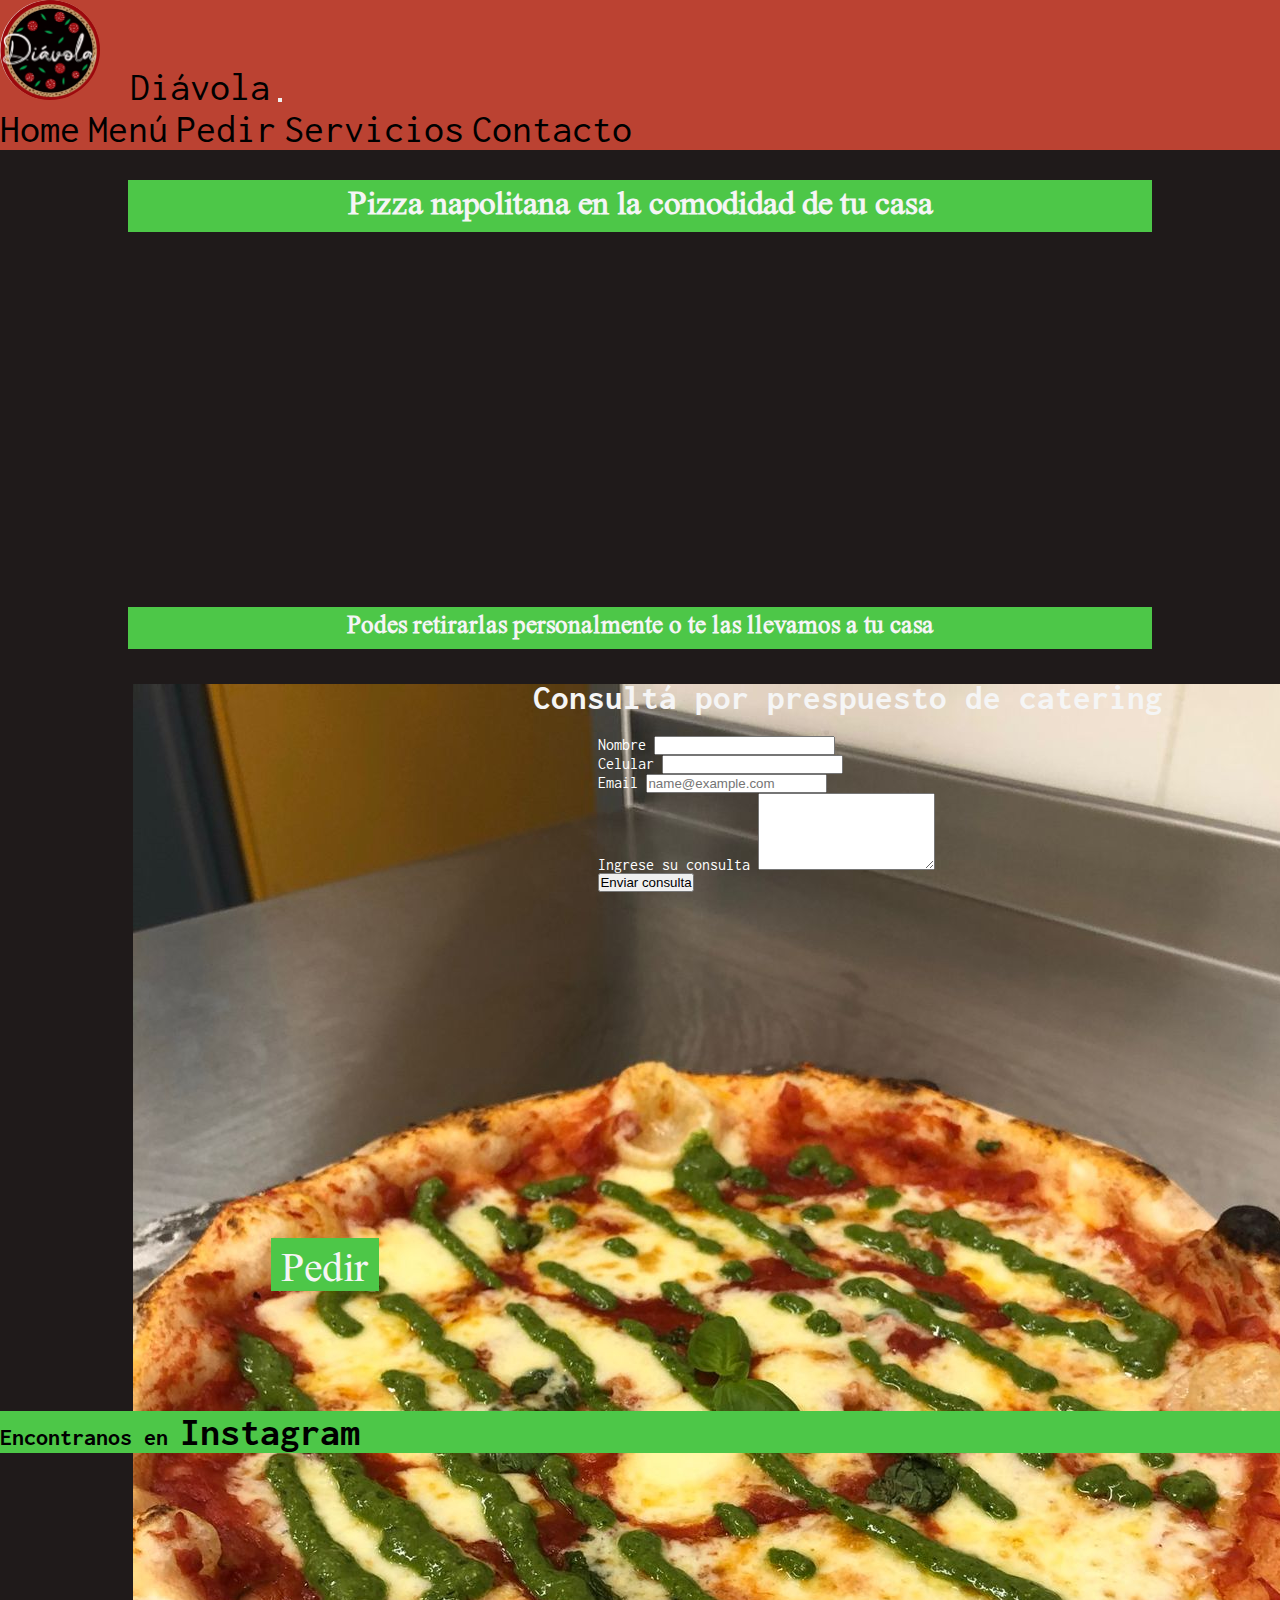
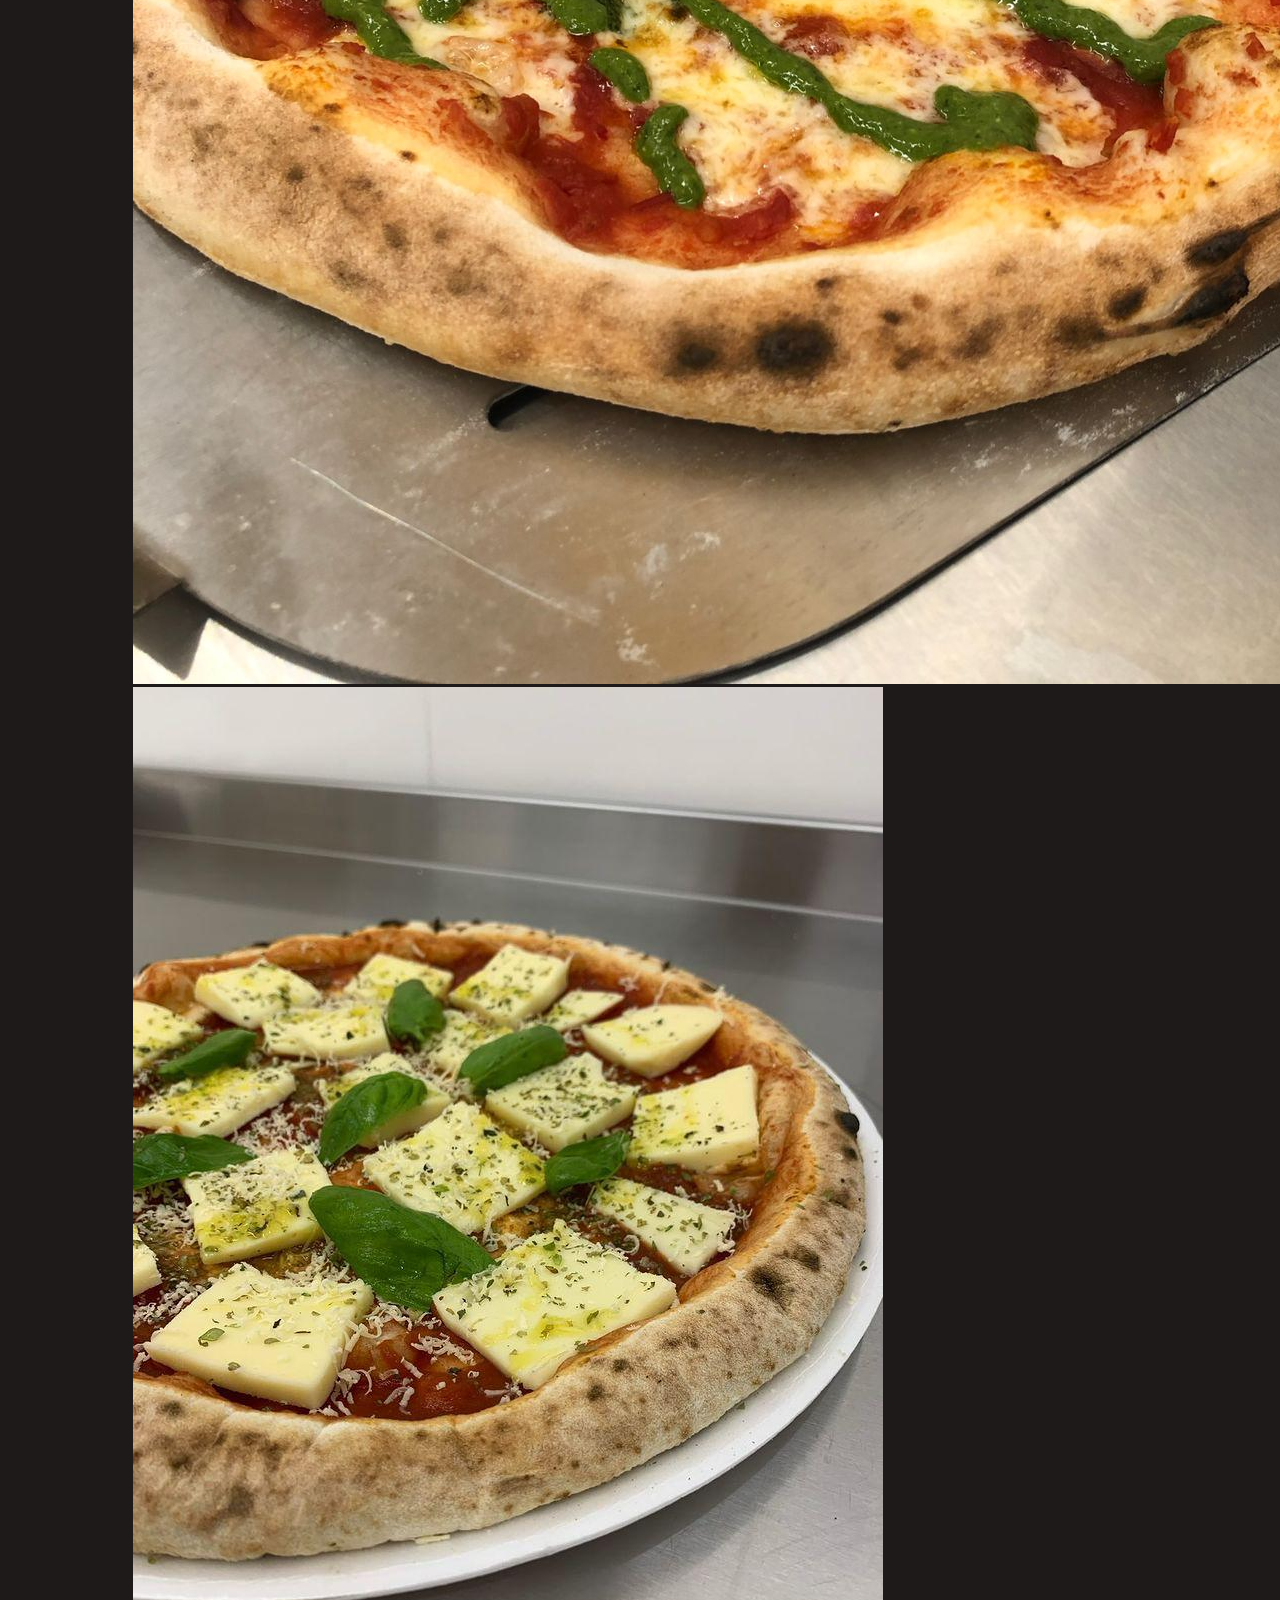
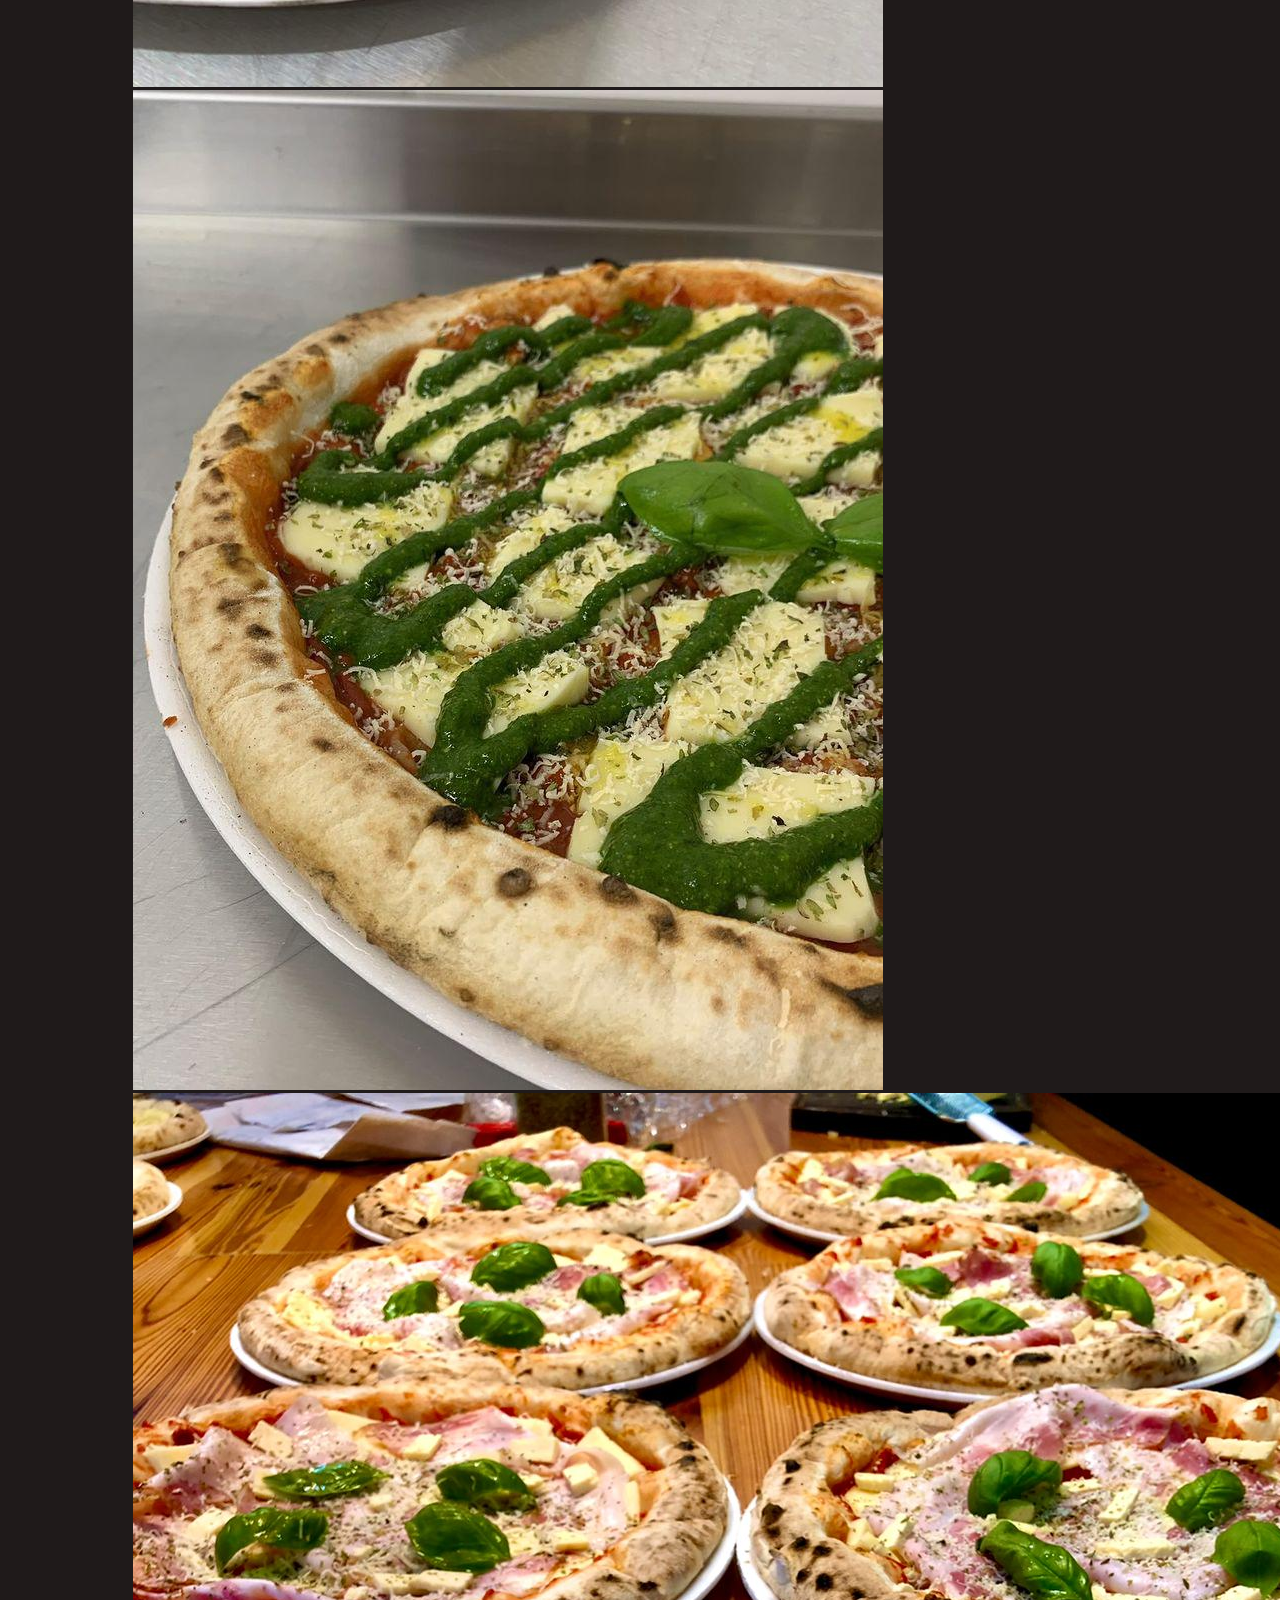
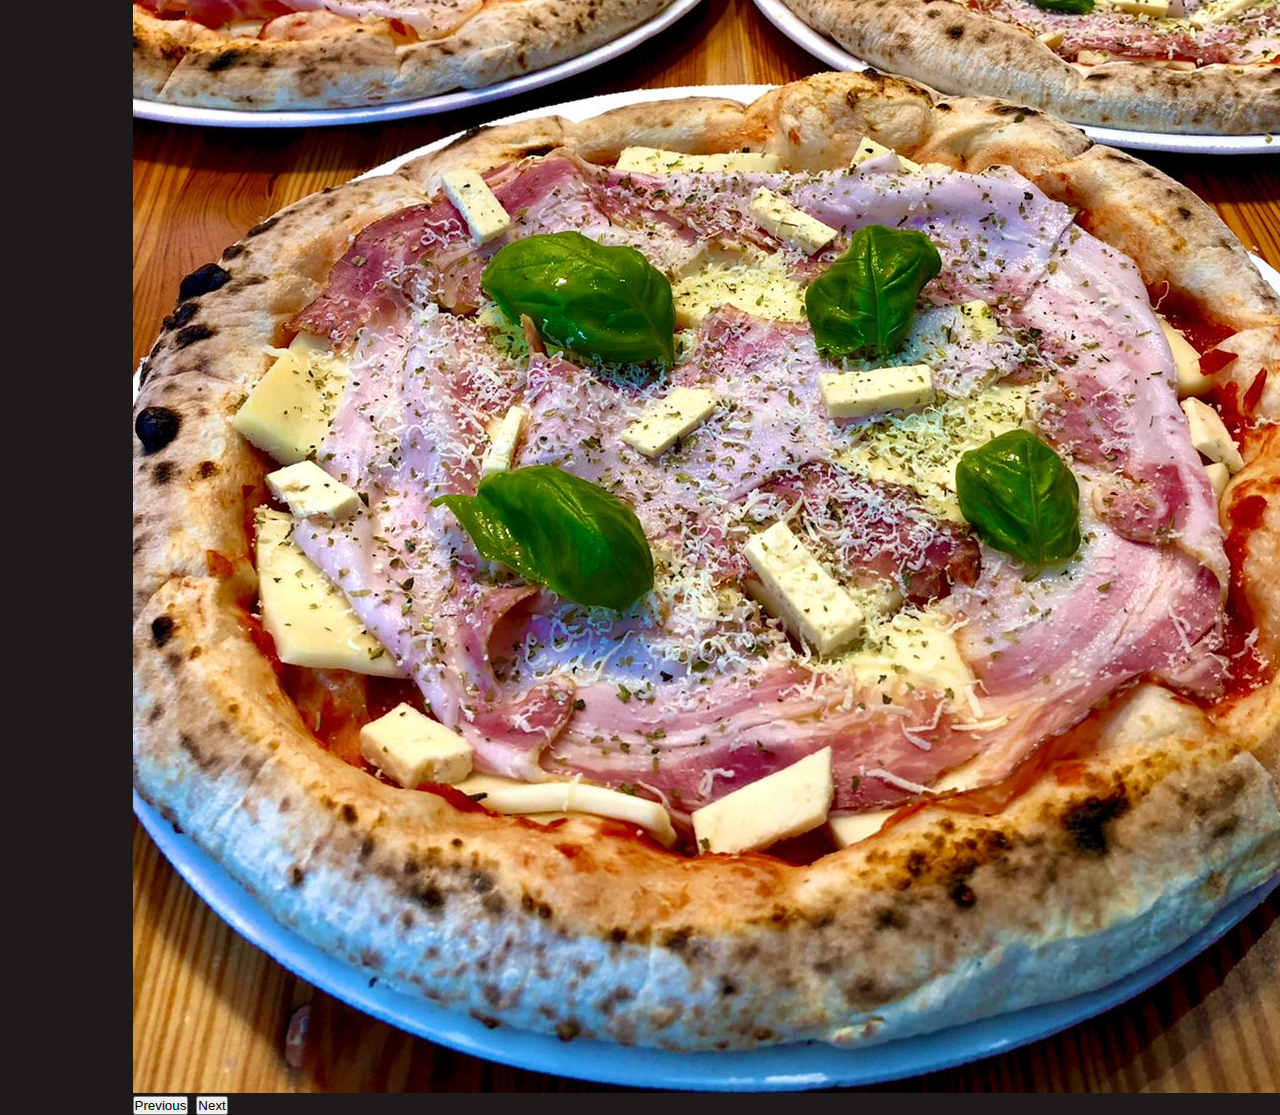
==== commit c4256e34: "Seccion inicio" ====
--- a/index.html
+++ b/index.html
@@ -22,7 +22,7 @@
             <a href="./index.html">
                 <img class="imgHeader" src="./img/logo2.jpg" alt="logo">
             </a>
-            <a class="navbar-brand d-flex align-items-center" id="textoLogo" href="./index.html">Diávola Pizza</a>
+            <a class="navbar-brand d-flex align-items-center" id="textoLogo" href="./index.html">Diávola</a>
             <button class="navbar-toggler" type="button" data-bs-toggle="collapse" data-bs-target="#navbarNavAltMarkup"
                 aria-controls="navbarNavAltMarkup" aria-expanded="false" aria-label="Toggle navigation">
                 <span class="navbar-toggler-icon"></span>
@@ -45,8 +45,11 @@
 
         <main>
 
-            <h1 class="h1Index border border-3 border-danger rounded-pill"> Pizza napolitana en la comodidad de tu casa
-            </h1>
+            <div class="h1Index">
+                <h1 class="border border-3 border-danger rounded-pill" id="h1Index"> Pizza napolitana en la comodidad de
+                    tu casa
+                </h1>
+            </div>
 
             <iframe width="560" height="315" src="https://www.youtube.com/embed/ViLM8GDoit0"
                 title="YouTube video player" frameborder="0"
@@ -54,47 +57,52 @@
                 allowfullscreen id="video">
             </iframe>
 
-            <h2 class="h2Index border border-3 border-danger rounded-pill">Podes retirarlas personalmente o te las
-                llevamos a tu casa</h2>
+            <div class="h2Index">
+                <h2 class="border border-3 border-danger rounded-pill" id="h2Index">Podes retirarlas personalmente o te
+                    las llevamos a tu casa</h2>
+            </div>
 
-            <div class="carrousel">
-                <div id="carouselExampleInterval" class="carousel slide" data-bs-ride="carousel">
-                    <div class="carousel-inner">
-                        <div class="carousel-item active" data-bs-interval="10000">
-                            <img src="img/IMG-20220504-WA0021.jpg" class="d-block w-100" id="imgCarrousel" alt="...">
+            <div class="pedirInicio">
+                <div class="carrousel">
+                    <div id="carouselExampleInterval" class="carousel slide" data-bs-ride="carousel">
+                        <div class="carousel-inner">
+                            <div class="carousel-item active" data-bs-interval="10000">
+                                <img src="img/IMG-20220504-WA0021.jpg" class="d-block w-100" id="imgCarrousel"
+                                    alt="...">
+                            </div>
+                            <div class="carousel-item active" data-bs-interval="10000">
+                                <img src="img/marga3.jpg" class="d-block w-100" id="imgCarrousel" alt="...">
+                            </div>
+                            <div class="carousel-item" data-bs-interval="2000">
+                                <img src="img/pesto3.jpg" class="d-block w-100" id="imgCarrousel" alt="...">
+                            </div>
+                            <div class="carousel-item">
+                                <img src="img/IMG-20220504-WA0023.jpg" class="d-block w-100" id="imgCarrousel"
+                                    alt="...">
+                            </div>
                         </div>
-                        <div class="carousel-item active" data-bs-interval="10000">
-                            <img src="img/marga3.jpg" class="d-block w-100" id="imgCarrousel" alt="...">
-                        </div>
-                        <div class="carousel-item" data-bs-interval="2000">
-                            <img src="img/pesto3.jpg" class="d-block w-100" id="imgCarrousel" alt="...">
-                        </div>
-                        <div class="carousel-item">
-                            <img src="img/IMG-20220504-WA0023.jpg" class="d-block w-100" id="imgCarrousel" alt="...">
-                        </div>
+                        <button class="carousel-control-prev" type="button" data-bs-target="#carouselExampleInterval"
+                            data-bs-slide="prev">
+                            <span class="carousel-control-prev-icon" aria-hidden="true"></span>
+                            <span class="visually-hidden">Previous</span>
+                        </button>
+                        <button class="carousel-control-next" type="button" data-bs-target="#carouselExampleInterval"
+                            data-bs-slide="next">
+                            <span class="carousel-control-next-icon" aria-hidden="true"></span>
+                            <span class="visually-hidden">Next</span>
+                        </button>
                     </div>
-                    <button class="carousel-control-prev" type="button" data-bs-target="#carouselExampleInterval"
-                        data-bs-slide="prev">
-                        <span class="carousel-control-prev-icon" aria-hidden="true"></span>
-                        <span class="visually-hidden">Previous</span>
-                    </button>
-                    <button class="carousel-control-next" type="button" data-bs-target="#carouselExampleInterval"
-                        data-bs-slide="next">
-                        <span class="carousel-control-next-icon" aria-hidden="true"></span>
-                        <span class="visually-hidden">Next</span>
-                    </button>
+                </div>
+
+                <div class="botonPedir">
+                    <a class="border border-3 border-danger rounded-pill" id="pedir"
+                        href="./secciones/pedidos.html">Pedir</a>
                 </div>
             </div>
-
-            <div class="botonPedir">
-                <a class="pedir border border-3 border-danger rounded-pill" href="./secciones/pedidos.html">Pedir</a>
-            </div>
-
-            <!-- <h3 class="h3Index border border-3 border-danger rounded-pill">También contamos con servicio de catering para cualquier tipo de evento</h3> -->
-
-            <a class="cateringIndex border border-3 border-danger rounded-pill"
+            
+            <!-- <a class="cateringIndex border border-3 border-danger rounded-pill"
                 href="./secciones/servicios.html">También contamos con servicio de catering para cualquier tipo de
-                evento</a>
+                evento</a> -->
 
             <div class="consultaCatering">
 
@@ -121,7 +129,7 @@
                     <div class="mb-4" id="form">
                         <label for="exampleFormControlTextarea1" class="form-label" id="titCatering">Ingrese su
                             consulta</label>
-                        <textarea class="form-control" id="exampleFormControlTextarea1" rows="2"></textarea>
+                        <textarea class="form-control" id="exampleFormControlTextarea1" rows="5"></textarea>
                     </div>
 
                     <div class="mb-4 d-flex justify-content-center">
--- a/estilos/style.css
+++ b/estilos/style.css
@@ -33,7 +33,7 @@
 #header #textoLogo {
   color: black;
   height: 110px;
-  width: 180px;
+  width: 135px;
   padding-left: 10px;
   font-family: "Inconsolata";
   font-size: 40px;
@@ -62,6 +62,9 @@
 }
 main .h1Index {
   margin: 30px;
+  width: 80%;
+}
+main .h1Index #h1Index {
   padding: 0 20px 10px 20px;
   font-family: "Nuosu SIL";
   color: whitesmoke;
@@ -71,13 +74,32 @@
 main #video {
   margin: 0 0 0 15px;
 }
-main .carrousel {
+main .pedirInicio {
+  display: flex;
+  flex-direction: column;
+}
+main .pedirInicio .carrousel {
   margin: 5px 0 0 15px;
   height: 534px;
   width: 400px;
 }
+main .pedirInicio .botonPedir {
+  margin: 20px;
+  text-align: center;
+}
+main .pedirInicio .botonPedir #pedir {
+  height: 70px;
+  width: 120px;
+  padding: 0 10px 0 10px;
+  font-family: "Nuosu SIL";
+  color: whitesmoke;
+  background-color: rgb(77, 199, 72);
+}
 main .h2Index {
+  width: 80%;
   margin: 30px;
+}
+main .h2Index #h2Index {
   padding: 0 20px 10px 20px;
   font-family: "Nuosu SIL";
   color: whitesmoke;
@@ -97,14 +119,6 @@
   color: whitesmoke;
   font-size: 35px;
 }
-main .botonPedir .pedir {
-  height: 70px;
-  width: 120px;
-  padding: 0 10px 0 0;
-  font-family: "Nuosu SIL";
-  color: whitesmoke;
-  background-color: rgb(77, 199, 72);
-}
 main .consultaCatering {
   display: flex;
   flex-direction: column;
@@ -115,8 +129,9 @@
 main .consultaCatering .formCatering {
   margin: 20px 0 20px 0;
   padding-left: 25px;
-  width: 500px;
+  width: 87%;
   text-align: start;
+  align-self: center;
 }
 main .consultaCatering .formCatering #form {
   width: 450px;
@@ -124,7 +139,8 @@
 main .consultaCatering .formCatering #titCatering {
   color: white;
 }
-main .footerIndex {
+
+.footerIndex {
   grid-area: footer;
 }
 
@@ -134,25 +150,21 @@
   grid-row-gap: 100px;
 }
 
-@media (max-width: 500px) {
+@media (min-width: 320px) and (max-width: 480px) {
   .h1Index {
     font-size: 25px;
     text-align: center;
   }
-
   #video {
     width: 75%;
     height: 275px;
   }
-
   .botonPedir {
     margin: 20px;
   }
-
   .h3Index {
     margin-left: 20px;
   }
-
   .formCatering {
     width: 80%;
   }
@@ -298,6 +310,14 @@
   text-align: start;
 }
 
+@media (max-width: 500px) {
+  .formCatering {
+    width: 80%;
+  }
+  .formCatering #form {
+    width: 90%;
+  }
+}
 .tituloContacto {
   margin-top: 27px;
   grid-area: titulo;
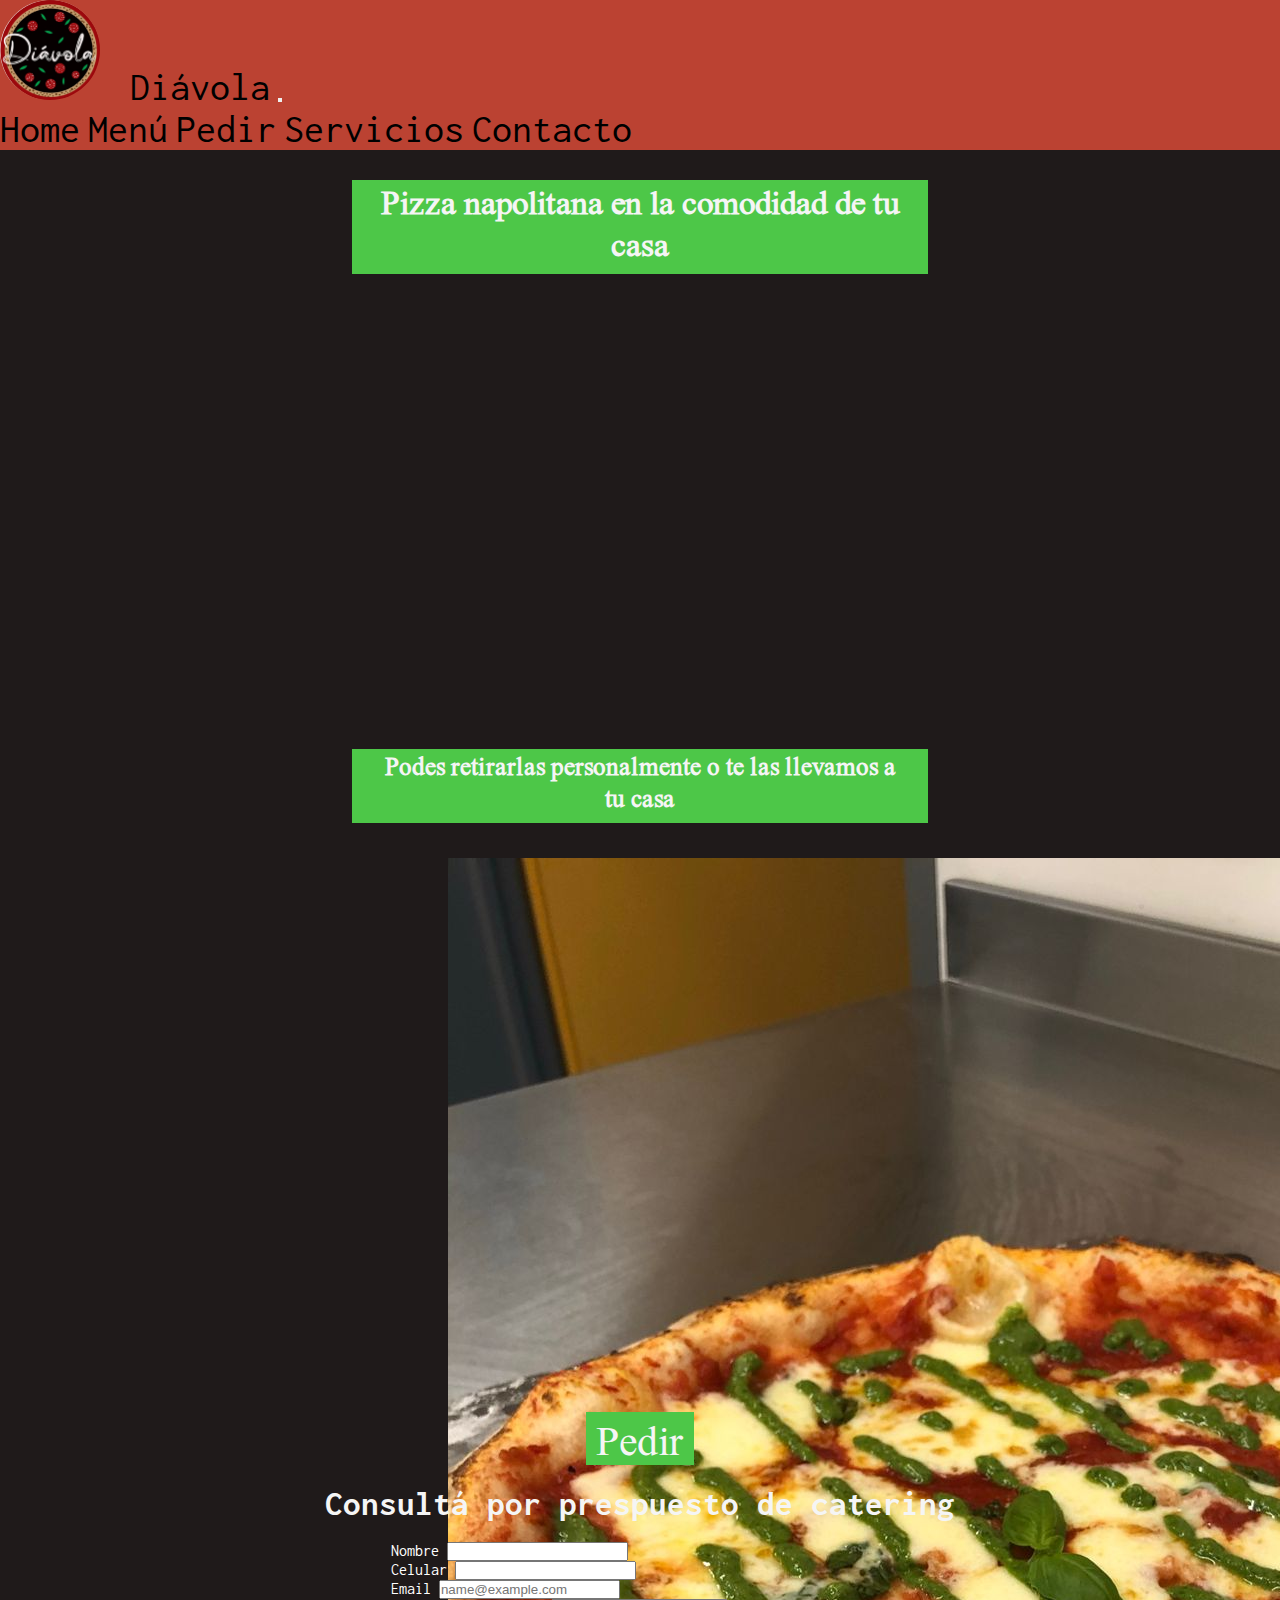
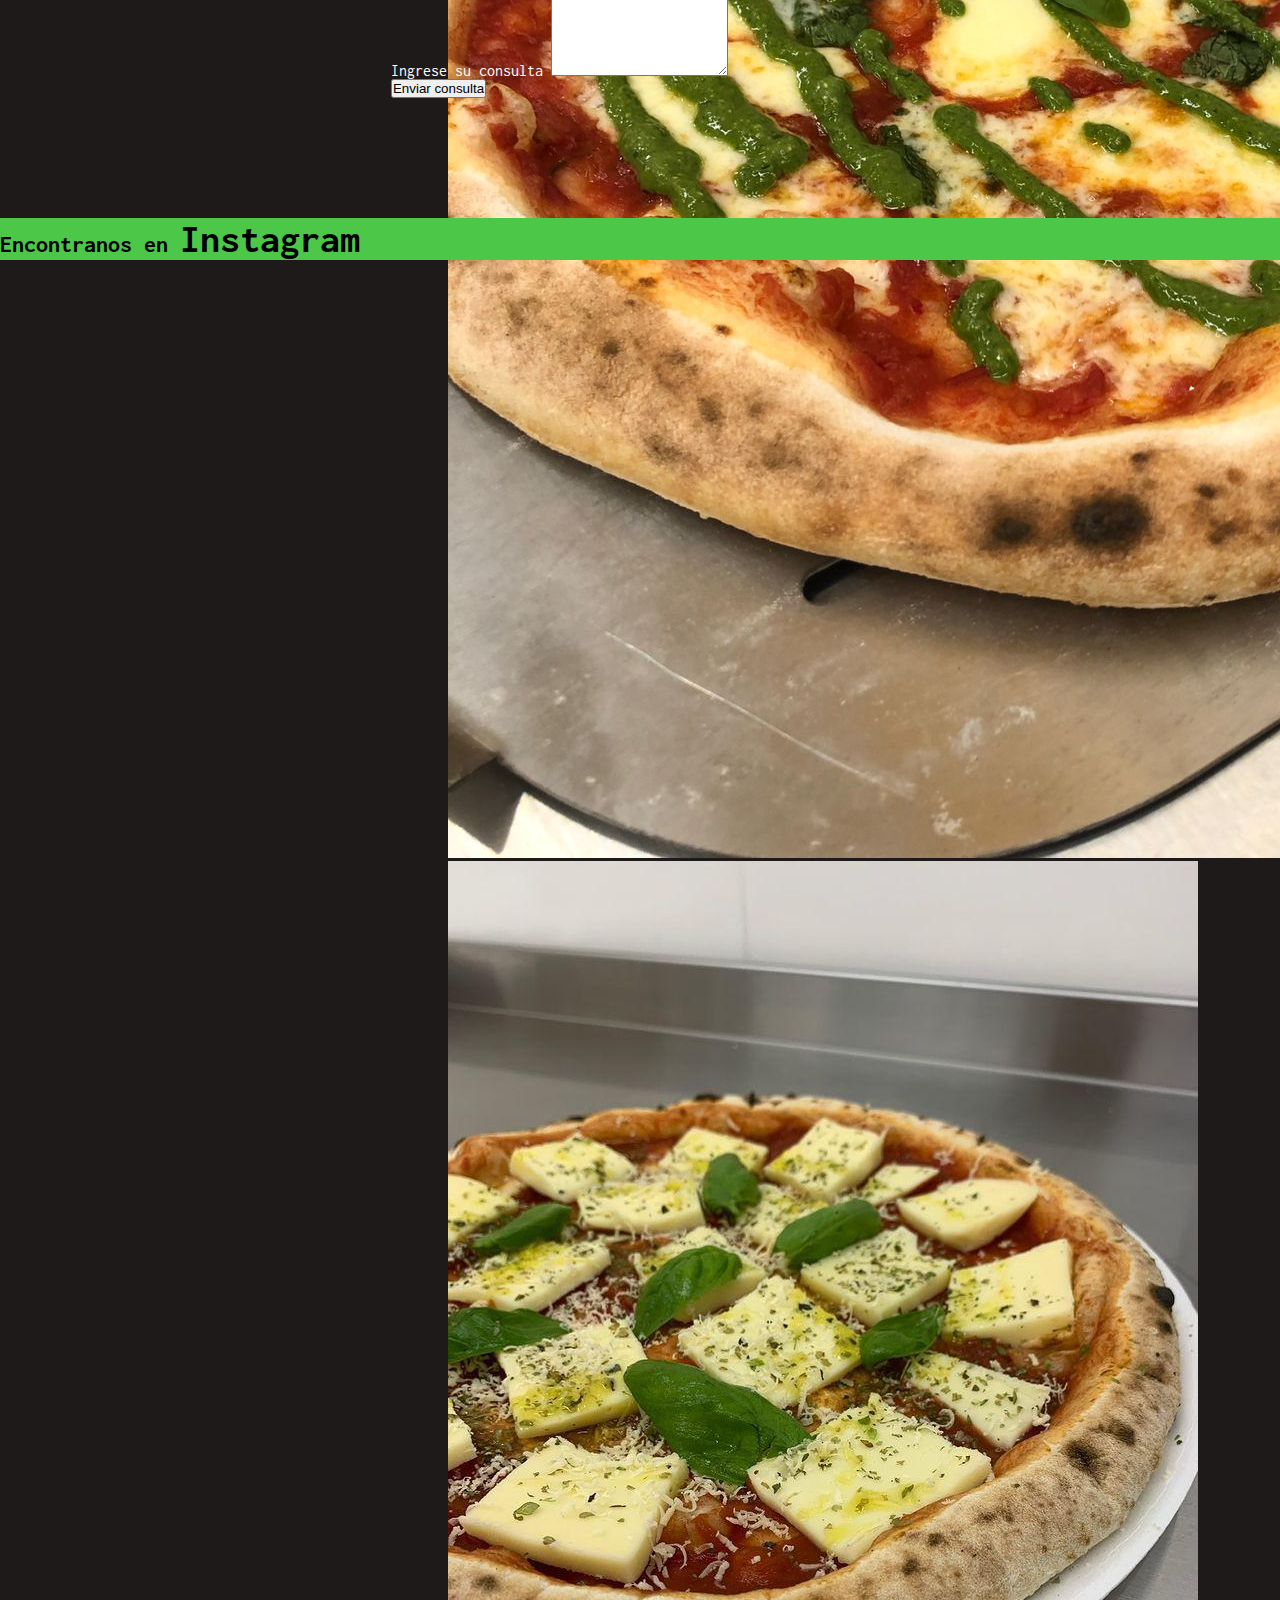
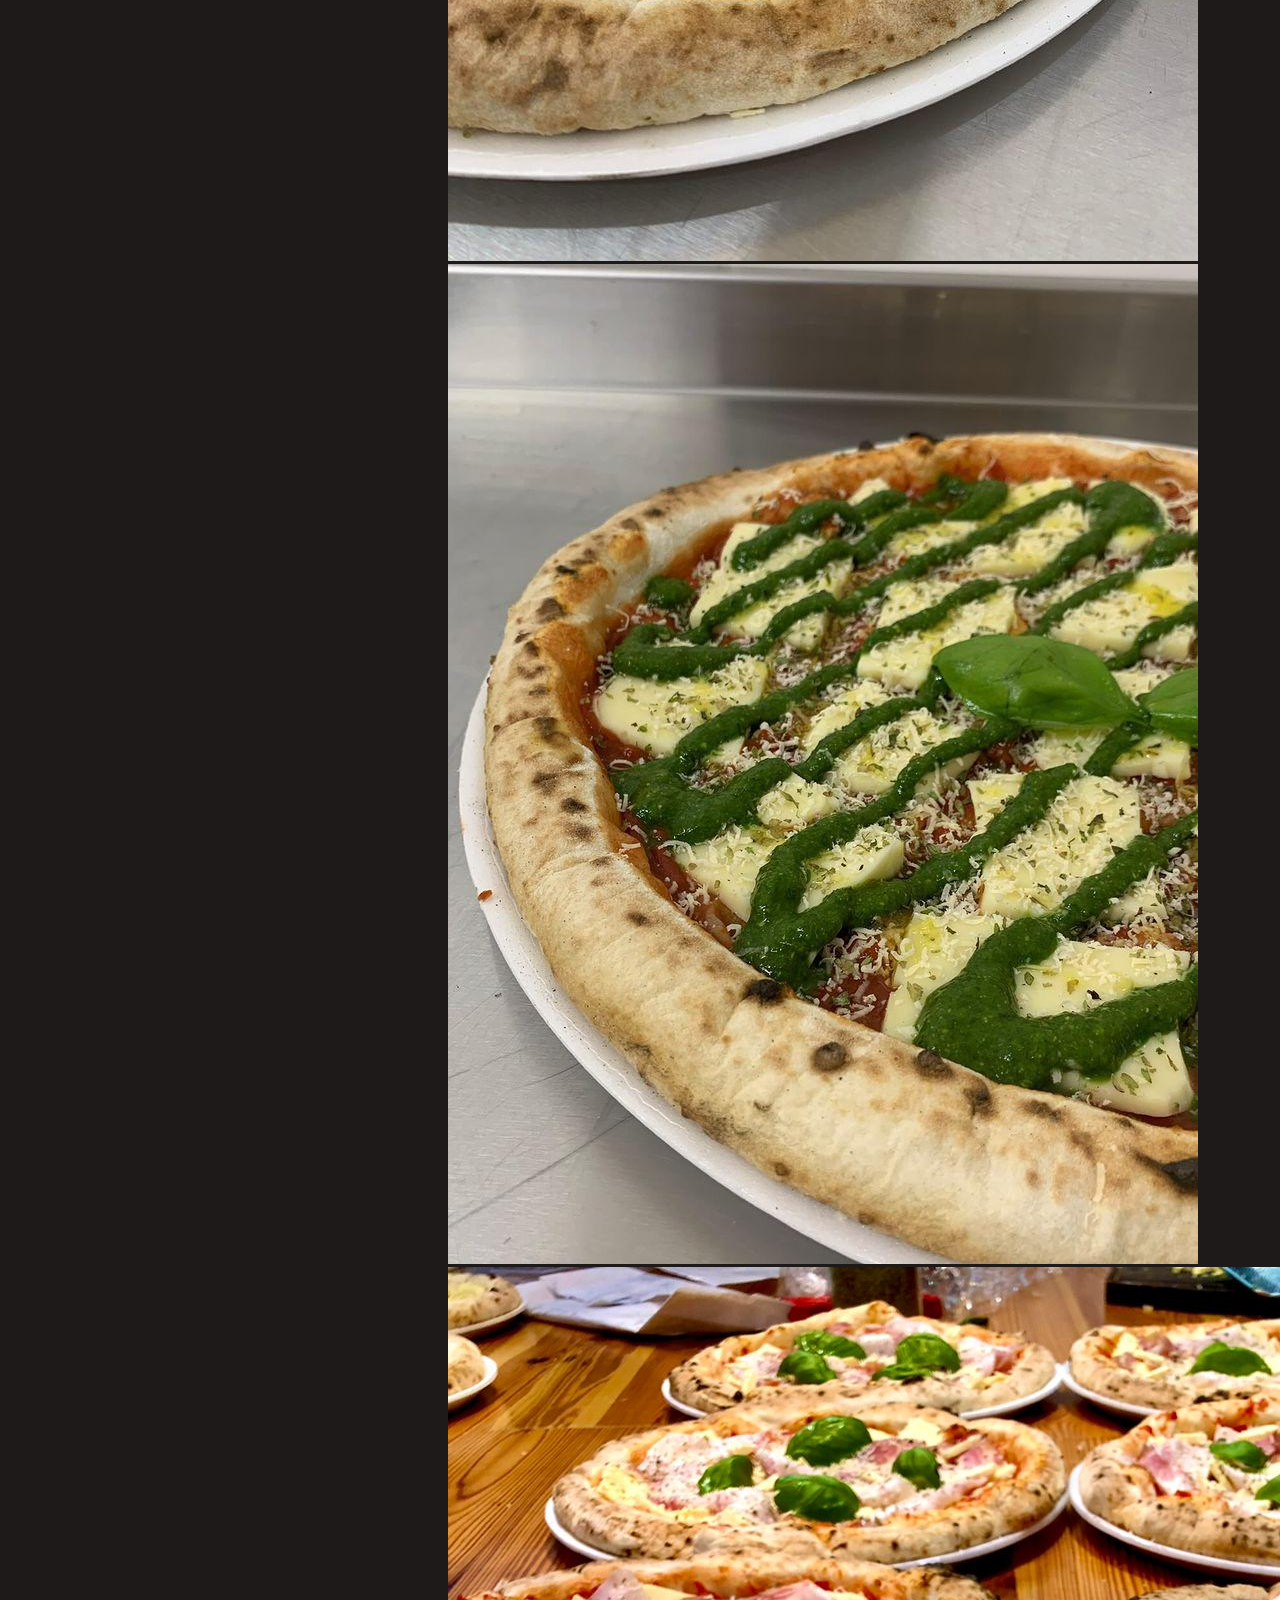
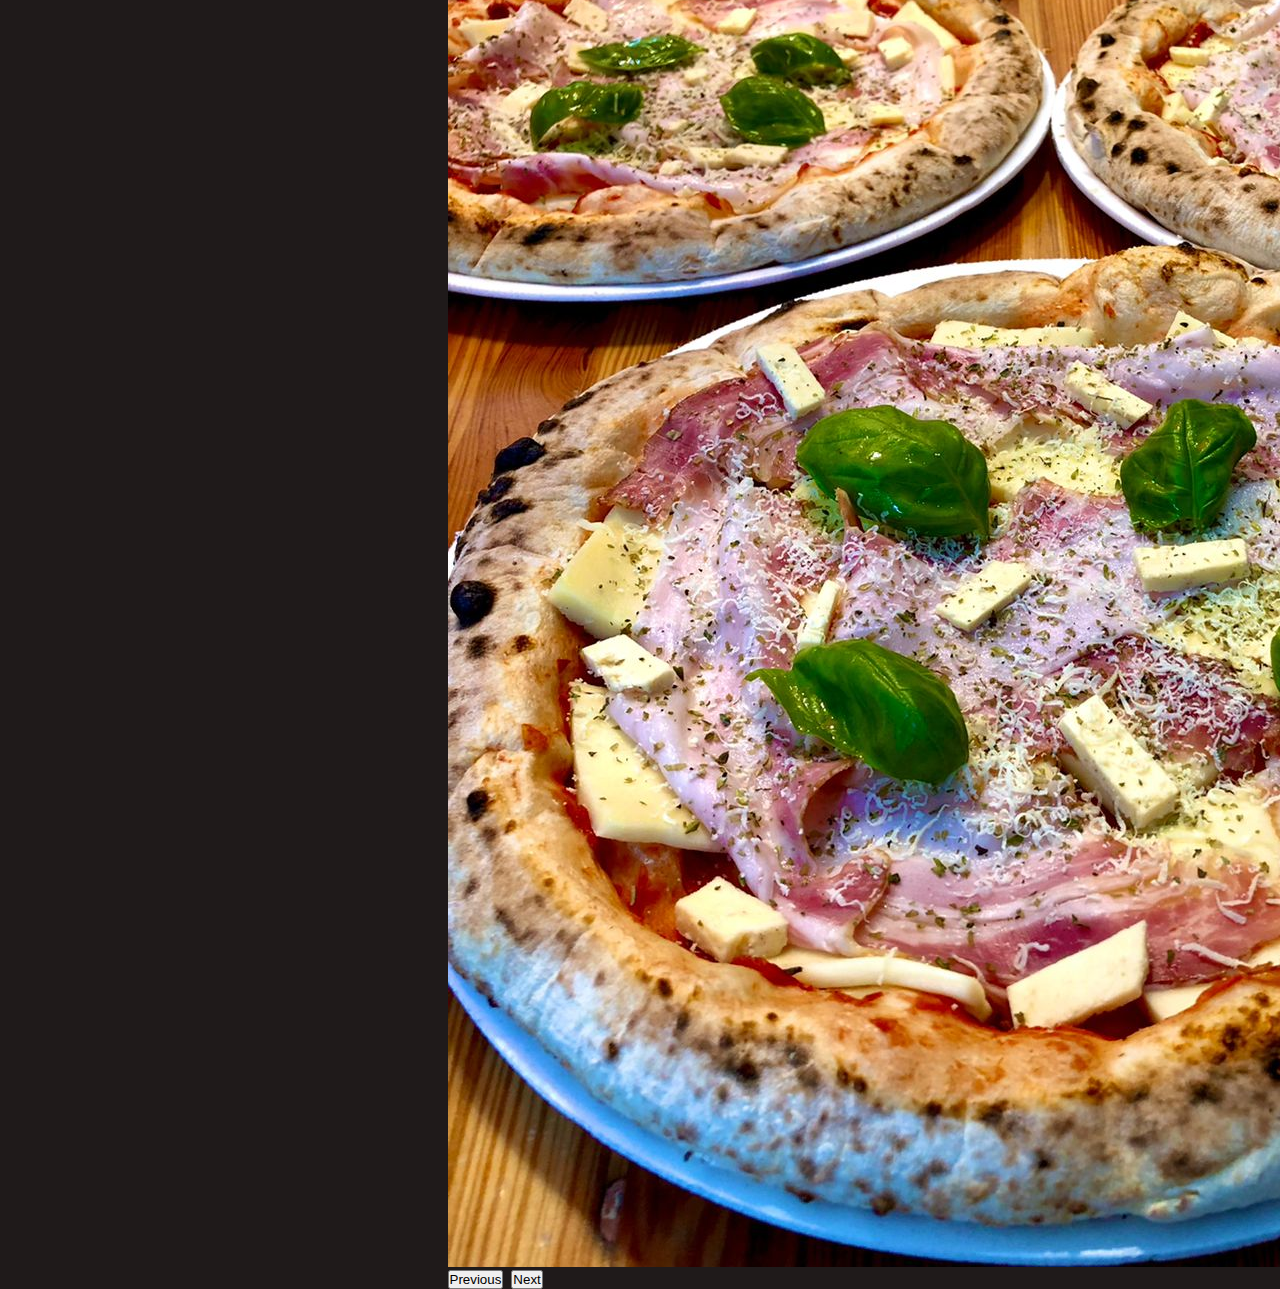
==== commit 0fefea91: "Inicio desktop" ====
--- a/index.html
+++ b/index.html
@@ -51,7 +51,7 @@
                 </h1>
             </div>
 
-            <iframe width="560" height="315" src="https://www.youtube.com/embed/ViLM8GDoit0"
+            <iframe width="660" height="415" src="https://www.youtube.com/embed/ViLM8GDoit0"
                 title="YouTube video player" frameborder="0"
                 allow="accelerometer; autoplay; clipboard-write; encrypted-media; gyroscope; picture-in-picture"
                 allowfullscreen id="video">
@@ -99,10 +99,6 @@
                         href="./secciones/pedidos.html">Pedir</a>
                 </div>
             </div>
-            
-            <!-- <a class="cateringIndex border border-3 border-danger rounded-pill"
-                href="./secciones/servicios.html">También contamos con servicio de catering para cualquier tipo de
-                evento</a> -->
 
             <div class="consultaCatering">
 
--- a/estilos/style.css
+++ b/estilos/style.css
@@ -56,13 +56,13 @@
 main {
   grid-area: main;
   display: flex;
-  flex-wrap: wrap;
-  justify-content: center;
+  flex-direction: column;
   height: 100%;
 }
 main .h1Index {
+  align-self: center;
   margin: 30px;
-  width: 80%;
+  width: 45%;
 }
 main .h1Index #h1Index {
   padding: 0 20px 10px 20px;
@@ -72,11 +72,24 @@
   text-align: center;
 }
 main #video {
-  margin: 0 0 0 15px;
+  align-self: center;
+}
+main .h2Index {
+  align-self: center;
+  width: 45%;
+  margin: 30px;
+}
+main .h2Index #h2Index {
+  padding: 0 20px 10px 20px;
+  font-family: "Nuosu SIL";
+  color: whitesmoke;
+  background-color: rgb(77, 199, 72);
+  text-align: center;
 }
 main .pedirInicio {
   display: flex;
   flex-direction: column;
+  align-self: center;
 }
 main .pedirInicio .carrousel {
   margin: 5px 0 0 15px;
@@ -95,17 +108,6 @@
   color: whitesmoke;
   background-color: rgb(77, 199, 72);
 }
-main .h2Index {
-  width: 80%;
-  margin: 30px;
-}
-main .h2Index #h2Index {
-  padding: 0 20px 10px 20px;
-  font-family: "Nuosu SIL";
-  color: whitesmoke;
-  background-color: rgb(77, 199, 72);
-  text-align: center;
-}
 main .cateringIndex {
   font-size: 30px;
   margin: 20px;
@@ -118,10 +120,12 @@
 main .h3Index {
   color: whitesmoke;
   font-size: 35px;
+  text-align: center;
 }
 main .consultaCatering {
   display: flex;
   flex-direction: column;
+  align-self: center;
 }
 main .consultaCatering .h3Servicio {
   color: whitesmoke;
